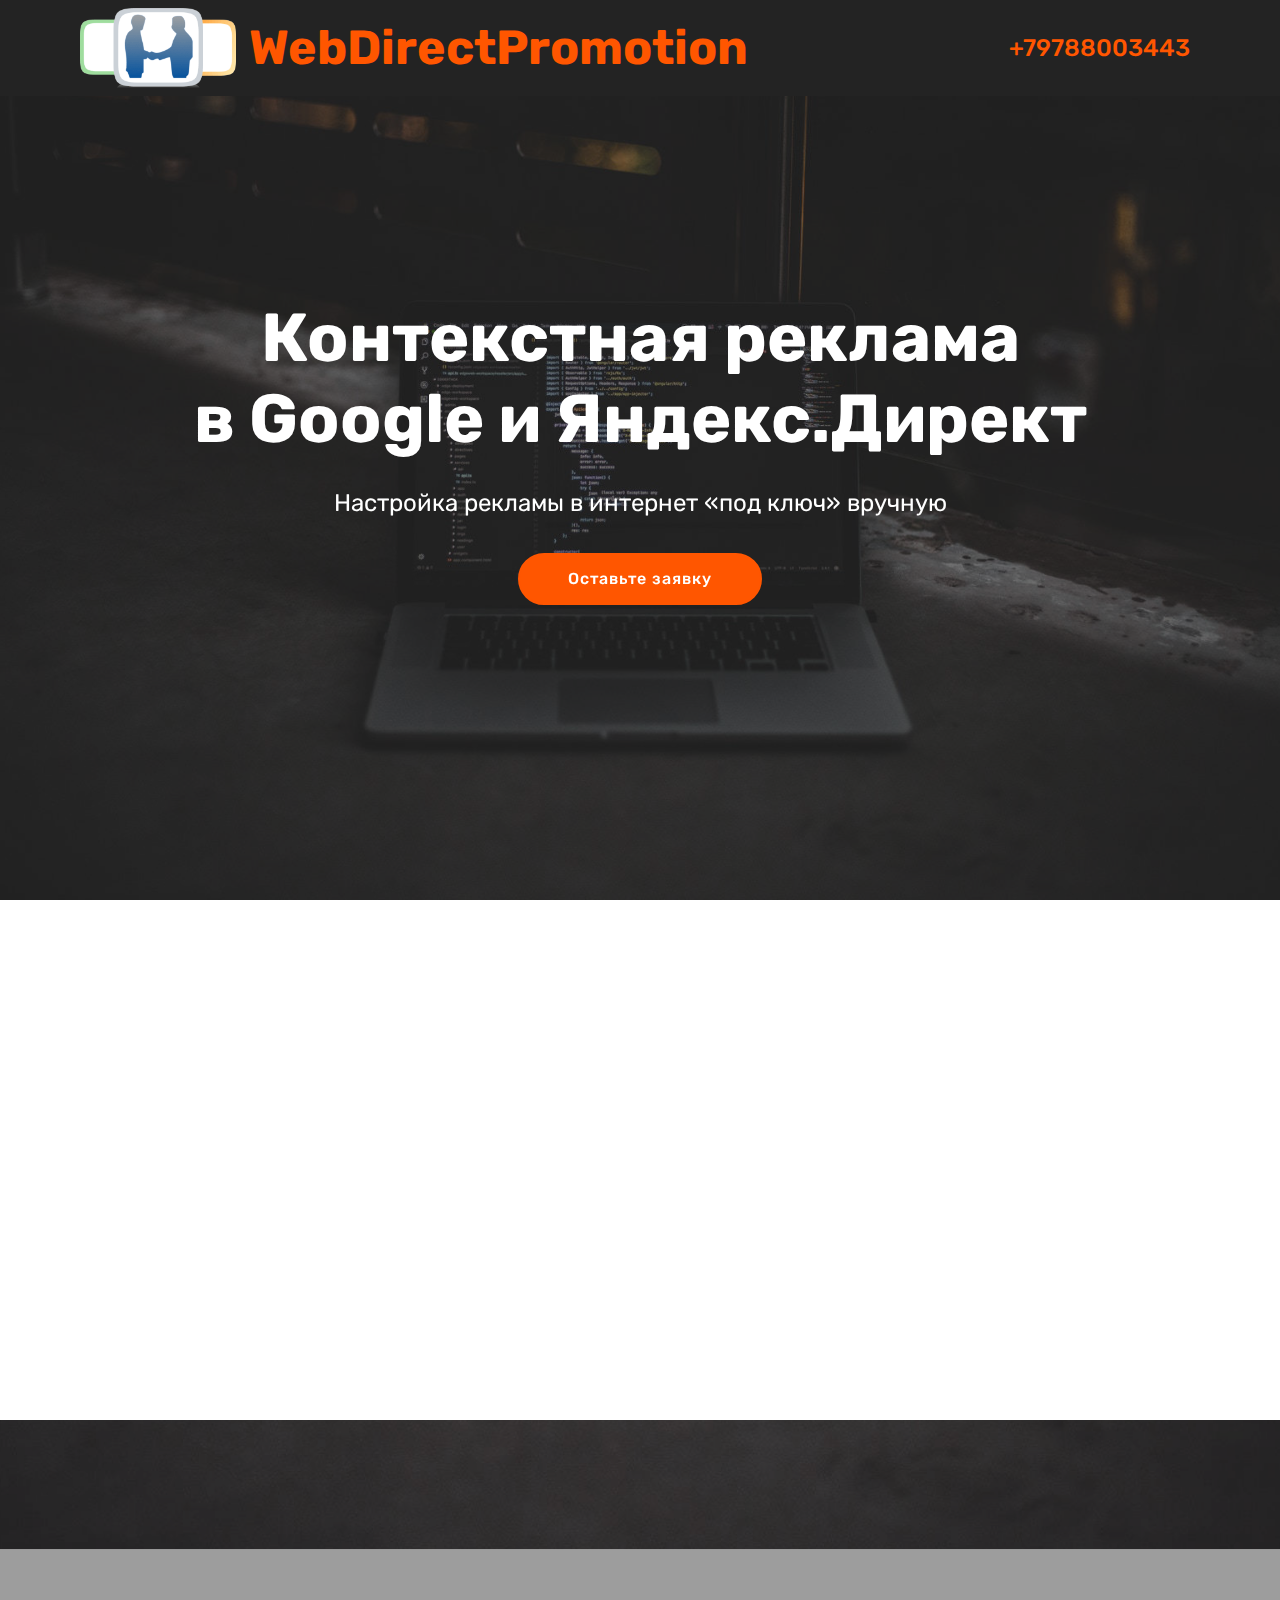
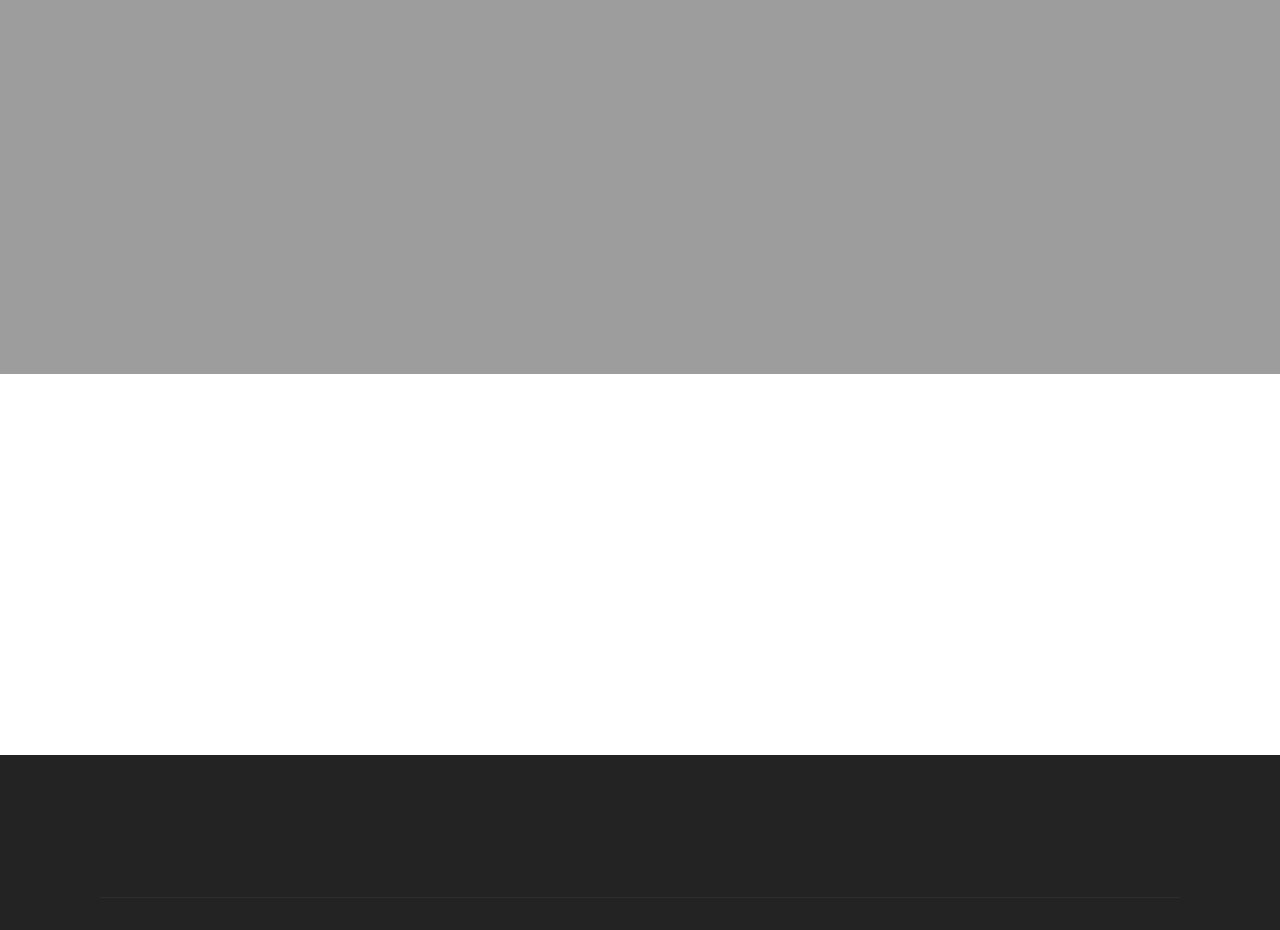
==== index.html @ 1201ab91 "create github pages" ====
<!DOCTYPE html>
<html >
<head>
  <!-- Site made with Mobirise Website Builder v4.6.6, https://mobirise.com -->
  <meta charset="UTF-8">
  <meta http-equiv="X-UA-Compatible" content="IE=edge">
  <meta name="generator" content="Mobirise v4.6.6, mobirise.com">
  <meta name="viewport" content="width=device-width, initial-scale=1, minimum-scale=1">
  <link rel="shortcut icon" href="assets/images/original-promotion-logo-01-18-03-18-256x131.png" type="image/x-icon">
  <meta name="description" content="">
  <title>WebDirectPromotion</title>
  <link rel="stylesheet" href="assets/web/assets/mobirise-icons/mobirise-icons.css">
  <link rel="stylesheet" href="assets/tether/tether.min.css">
  <link rel="stylesheet" href="assets/soundcloud-plugin/style.css">
  <link rel="stylesheet" href="assets/bootstrap/css/bootstrap.min.css">
  <link rel="stylesheet" href="assets/bootstrap/css/bootstrap-grid.min.css">
  <link rel="stylesheet" href="assets/bootstrap/css/bootstrap-reboot.min.css">
  <link rel="stylesheet" href="assets/socicon/css/styles.css">
  <link rel="stylesheet" href="assets/dropdown/css/style.css">
  <link rel="stylesheet" href="assets/animatecss/animate.min.css">
  <link rel="stylesheet" href="assets/theme/css/style.css">
  <link rel="stylesheet" href="assets/mobirise/css/mbr-additional.css" type="text/css">
  
  
  
</head>
<body>
  <section class="menu cid-qNevmSLD0B" once="menu" id="menu1-0">

    

    <nav class="navbar navbar-expand beta-menu navbar-dropdown align-items-center navbar-fixed-top navbar-toggleable-sm">
        <button class="navbar-toggler navbar-toggler-right" type="button" data-toggle="collapse" data-target="#navbarSupportedContent" aria-controls="navbarSupportedContent" aria-expanded="false" aria-label="Toggle navigation">
            <div class="hamburger">
                <span></span>
                <span></span>
                <span></span>
                <span></span>
            </div>
        </button>
        <div class="menu-logo">
            <div class="navbar-brand">
                <span class="navbar-logo">
                    <a href="index.html">
                         <img src="assets/images/original-promotion-logo-01-18-03-18-256x131.png" alt="WebDirectPromotion" title="" style="height: 5rem;">
                    </a>
                </span>
                <span class="navbar-caption-wrap"><a class="navbar-caption text-primary display-2" href="index.html">
                        WebDirectPromotion
                    </a></span>
            </div>
        </div>
        <div class="collapse navbar-collapse" id="navbarSupportedContent">
            <ul class="navbar-nav nav-dropdown nav-right" data-app-modern-menu="true"><li class="nav-item">
                    <a class="nav-link link text-primary display-5" href="tel:+7(978)8003443">+79788003443<br></a>
                </li></ul>
            
        </div>
    </nav>
</section>

<section class="engine"><a href="https://mobirise.ws/n">best website creator app</a></section><section class="header8 cid-qNexk8RtZr mbr-fullscreen mbr-parallax-background" id="header8-1">

    

    <div class="mbr-overlay" style="opacity: 0.6; background-color: rgb(35, 35, 35);">
    </div>

    <div class="container align-center">
        <div class="row justify-content-md-center">
            <div class="mbr-white col-md-10">
                <h1 class="mbr-section-title align-center py-2 mbr-bold mbr-fonts-style display-1">Контекстная реклама
<div>в Google и Яндекс.Директ</div></h1>
                <p class="mbr-text align-center py-2 mbr-fonts-style display-5">
                        Настройка рекламы в интернет «под ключ» вручную
                </p>
                
                
                <div class="mbr-section-btn text-center"><a class="btn btn-md btn-primary display-4" href="index.html#header13-3">Оставьте заявку</a></div>
            </div>
        </div>
    </div>
    
</section>

<section class="features16 cid-qNeVTqLBmi" id="features16-e">
    
    
    
    <div class="container align-center">
        
        
        <div class="row media-row">
            
        <div class="team-item col-lg-3 col-md-6">
                <div class="item-image">
                    <img src="assets/images/bezimeni-11-apy8wdh-174x174.png" alt="" title="">
                </div>
                <div class="item-caption py-3">
                    <div class="item-name px-2">
                        <p class="mbr-fonts-style display-5"><strong>ПЕРВЫЙ АКЦЕНТ</strong><br></p>
                    </div>
                    <div class="item-role px-2">
                        <p><strong>Опишите одно из самых 
<br>выдающихся преимуществ 
<br>вашего предложения</strong></p>
                    </div>
                    
                </div>
            </div><div class="team-item col-lg-3 col-md-6">
                <div class="item-image">
                    <img src="assets/images/bezimeni-10-vihvebh-174x180.png" alt="" title="">
                </div>
                <div class="item-caption py-3">
                    <div class="item-name px-2">
                        <p class="mbr-fonts-style display-5"><strong>
                           ВТОРОЙ АКЦЕНТ
                        </strong></p>
                    </div>
                    <div class="item-role px-2">
                        <p><strong>Сообщите о второй по важности 
<br>выдающейся черте вашего 
<br>продукта или сервиса</strong></p>
                    </div>
                    
                </div>
            </div><div class="team-item col-lg-3 col-md-6">
                <div class="item-image">
                    <img src="assets/images/bezimeni-9-or32ajy-175x174.png" alt="" title="">
                </div>
                <div class="item-caption py-3">
                    <div class="item-name px-2">
                        <p class="mbr-fonts-style display-5"><strong>
                           ТРЕТИЙ АКЦЕНТ
                        </strong></p>
                    </div>
                    <div class="item-role px-2">
                        <p><strong>Обратите внимание на еще 
<br>один положительный факт 
<br>касательно вашего предложения</strong></p>
                    </div>
                    
                </div>
            </div></div>    
    </div>
</section>

<section class="header13 cid-qNez61CFac mbr-parallax-background" id="header13-3">

    

    <div class="mbr-overlay" style="opacity: 0.4; background-color: rgb(35, 35, 35);">
    </div>

    <div class="container">
        

        

        <h3 class="mbr-section-subtitle mbr-fonts-style display-2"><strong>Оставьте заявку</strong> на бесплатную консультацию с нашим специалистом</h3>

        <div class="container mt-5 pt-5 pb-5">
            <div class="media-container-column" data-form-type="formoid">
                <div data-form-alert="" hidden="">Заявка отправлена!</div>

                <form class="form-inline" action="https://mobirise.com/" method="post" data-form-title="Mobirise Form">
                    <input type="hidden" value="xz9QxxnW1MlnNv7DSq5n+OUZTs4biWMrGi5oNS3nyjjg5KzrHeyNSv3QU6VsPP9DOe2nCuECrtOgCQ6/tnO94mC+TkwjKNzvDL223xt9+otJVvEMAHdnfq9UFPUxagFB" data-form-email="true">
                    <div class="form-group">
                        <input type="text" class="form-control input-sm input-inverse" name="name" required="" data-form-field="Name" placeholder="Ф.И.О.*" id="name-header13-3">
                    </div>
                    <div class="form-group">
                        <input type="email" class="form-control input-sm input-inverse" name="email" required="" data-form-field="Email" placeholder="E-mail*" id="email-header13-3">
                    </div>
                    <div class="form-group">
                        <input type="tel" class="form-control input-sm input-inverse" name="phone" data-form-field="Phone" placeholder="Моб.телефон *" id="phone-header13-3">
                    </div>
                    <div class="buttons-wrap"><button href="" class="btn btn-primary display-4" type="submit" role="button">Оставить заявку</button></div>
                </form>
            </div>
        </div>
    </div>

    

    
</section>

<section class="clients cid-qNezJB5LZ6" id="clients-4">
      

    
        <div class="container mb-5">
            <div class="media-container-row">
                <div class="col-12 align-center">
                    <h2 class="mbr-section-title pb-3 mbr-fonts-style display-2"><strong>
                        НАМ ДОВЕРЯЮТ</strong></h2>
                    
                </div>
            </div>
        </div>

    <div class="container">
        <div class="carousel slide" data-ride="carousel" role="listbox">
            <div class="carousel-inner" data-visible="3">
                
                
                
                
                
            <div class="carousel-item ">
                    <div class="media-container-row">
                        <div class="col-md-12">
                            <div class="wrap-img ">
                                <img src="assets/images/amd-logo-30769e95ea00f9fe-512x512.png" class="img-responsive clients-img" alt="" title="">
                            </div>
                        </div>
                    </div>
                </div><div class="carousel-item ">
                    <div class="media-container-row">
                        <div class="col-md-12">
                            <div class="wrap-img ">
                                <img src="assets/images/1401-240x240.png" class="img-responsive clients-img" alt="" title="">
                            </div>
                        </div>
                    </div>
                </div><div class="carousel-item ">
                    <div class="media-container-row">
                        <div class="col-md-12">
                            <div class="wrap-img ">
                                <img src="assets/images/nvidia-logo-3d935a522fd437e3-512x512.png" class="img-responsive clients-img" alt="" title="">
                            </div>
                        </div>
                    </div>
                </div><div class="carousel-item ">
                    <div class="media-container-row">
                        <div class="col-md-12">
                            <div class="wrap-img ">
                                <img src="assets/images/intel-512-512x512.png" class="img-responsive clients-img" alt="" title="">
                            </div>
                        </div>
                    </div>
                </div><div class="carousel-item ">
                    <div class="media-container-row">
                        <div class="col-md-12">
                            <div class="wrap-img ">
                                <img src="assets/images/58aefddbc869e092af51ee70-400x400.png" class="img-responsive clients-img" alt="" title="">
                            </div>
                        </div>
                    </div>
                </div></div>
            <div class="carousel-controls">
                <a data-app-prevent-settings="" class="carousel-control carousel-control-prev" role="button" data-slide="prev">
                    <span aria-hidden="true" class="mbri-left mbr-iconfont"></span>
                    <span class="sr-only">Previous</span>
                </a>
                <a data-app-prevent-settings="" class="carousel-control carousel-control-next" role="button" data-slide="next">
                    <span aria-hidden="true" class="mbri-right mbr-iconfont"></span>
                    <span class="sr-only">Next</span>
                </a>
            </div>
        </div>
    </div>
</section>

<section class="cid-qNeMmhwVRo" id="footer1-7">

    

    

    <div class="container">
        <div class="media-container-row content text-white">
            <div class="col-12 col-md-3">
                <div class="media-wrap">
                    <a href="index.html">
                        <img src="assets/images/original-promotion-logo-01-18-03-18-256x131.png" alt="WebDirectPromotion" title="">
                    </a>
                </div>
            </div>
            <div class="col-12 col-md-3 mbr-fonts-style display-7">
                <h5 class="pb-3">Адрес</h5>
                <p class="mbr-text">Симферополь, Кирова 29/1, ТЦ Пассаж, Офис 568</p>
            </div>
            <div class="col-12 col-md-3 mbr-fonts-style display-7">
                <h5 class="pb-3">
                    Контакты</h5>
                <p class="mbr-text">
                    Email: <a href="mailto:webdirectpromotion@mail.ru" class="text-warning">webdirectpromotion@info</a><br>Phone: <a href="tel:+7(978)8003443" class="text-warning">+79788003443</a><br></p>
            </div>
            <div class="col-12 col-md-3 mbr-fonts-style display-7">
                <h5 class="pb-3"><a href="https://vk.com/webdirectpromotion" target="_blank"><strong>ВКОНТАКТЕ</strong></a></h5>
                <p class="mbr-text"></p>
            </div>
        </div>
        <div class="footer-lower">
            <div class="media-container-row">
                <div class="col-sm-12">
                    <hr>
                </div>
            </div>
            <div class="media-container-row mbr-white">
                <div class="col-sm-6 copyright">
                    <p class="mbr-text mbr-fonts-style display-7"></p>
                </div>
                <div class="col-md-6">
                    
                </div>
            </div>
        </div>
    </div>
</section>


  <script src="assets/web/assets/jquery/jquery.min.js"></script>
  <script src="assets/popper/popper.min.js"></script>
  <script src="assets/tether/tether.min.js"></script>
  <script src="assets/bootstrap/js/bootstrap.min.js"></script>
  <script src="assets/dropdown/js/script.min.js"></script>
  <script src="assets/touchswipe/jquery.touch-swipe.min.js"></script>
  <script src="assets/smoothscroll/smooth-scroll.js"></script>
  <script src="assets/viewportchecker/jquery.viewportchecker.js"></script>
  <script src="assets/playervimeo/vimeo_player.js"></script>
  <script src="assets/parallax/jarallax.min.js"></script>
  <script src="assets/bootstrapcarouselswipe/bootstrap-carousel-swipe.js"></script>
  <script src="assets/mbr-clients-slider/mbr-clients-slider.js"></script>
  <script src="assets/theme/js/script.js"></script>
  <script src="assets/formoid/formoid.min.js"></script>
  
  
 <div id="scrollToTop" class="scrollToTop mbr-arrow-up"><a style="text-align: center;"><i></i></a></div>
    <input name="animation" type="hidden">
  </body>
</html>
---- assets/web/assets/mobirise-icons/mobirise-icons.css ----
@font-face {
  font-family: 'MobiriseIcons';
  src:  url('mobirise-icons.eot?spat4u');
  src:  url('mobirise-icons.eot?spat4u#iefix') format('embedded-opentype'),
    url('mobirise-icons.ttf?spat4u') format('truetype'),
    url('mobirise-icons.woff?spat4u') format('woff'),
    url('mobirise-icons.svg?spat4u#MobiriseIcons') format('svg');
  font-weight: normal;
  font-style: normal;
}

[class^="mbri-"], [class*=" mbri-"] {
  /* use !important to prevent issues with browser extensions that change fonts */
  font-family: MobiriseIcons !important;
  speak: none;
  font-style: normal;
  font-weight: normal;
  font-variant: normal;
  text-transform: none;
  line-height: 1;

  /* Better Font Rendering =========== */
  -webkit-font-smoothing: antialiased;
  -moz-osx-font-smoothing: grayscale;
}

.mbri-add-submenu:before {
  content: "\e900";
}
.mbri-alert:before {
  content: "\e901";
}
.mbri-align-center:before {
  content: "\e902";
}
.mbri-align-justify:before {
  content: "\e903";
}
.mbri-align-left:before {
  content: "\e904";
}
.mbri-align-right:before {
  content: "\e905";
}
.mbri-android:before {
  content: "\e906";
}
.mbri-apple:before {
  content: "\e907";
}
.mbri-arrow-down:before {
  content: "\e908";
}
.mbri-arrow-next:before {
  content: "\e909";
}
.mbri-arrow-prev:before {
  content: "\e90a";
}
.mbri-arrow-up:before {
  content: "\e90b";
}
.mbri-bold:before {
  content: "\e90c";
}
.mbri-bookmark:before {
  content: "\e90d";
}
.mbri-bootstrap:before {
  content: "\e90e";
}
.mbri-briefcase:before {
  content: "\e90f";
}
.mbri-browse:before {
  content: "\e910";
}
.mbri-bulleted-list:before {
  content: "\e911";
}
.mbri-calendar:before {
  content: "\e912";
}
.mbri-camera:before {
  content: "\e913";
}
.mbri-cart-add:before {
  content: "\e914";
}
.mbri-cart-full:before {
  content: "\e915";
}
.mbri-cash:before {
  content: "\e916";
}
.mbri-change-style:before {
  content: "\e917";
}
.mbri-chat:before {
  content: "\e918";
}
.mbri-clock:before {
  content: "\e919";
}
.mbri-close:before {
  content: "\e91a";
}
.mbri-cloud:before {
  content: "\e91b";
}
.mbri-code:before {
  content: "\e91c";
}
.mbri-contact-form:before {
  content: "\e91d";
}
.mbri-credit-card:before {
  content: "\e91e";
}
.mbri-cursor-click:before {
  content: "\e91f";
}
.mbri-cust-feedback:before {
  content: "\e920";
}
.mbri-database:before {
  content: "\e921";
}
.mbri-delivery:before {
  content: "\e922";
}
.mbri-desktop:before {
  content: "\e923";
}
.mbri-devices:before {
  content: "\e924";
}
.mbri-down:before {
  content: "\e925";
}
.mbri-download:before {
  content: "\e989";
}
.mbri-drag-n-drop:before {
  content: "\e927";
}
.mbri-drag-n-drop2:before {
  content: "\e928";
}
.mbri-edit:before {
  content: "\e929";
}
.mbri-edit2:before {
  content: "\e92a";
}
.mbri-error:before {
  content: "\e92b";
}
.mbri-extension:before {
  content: "\e92c";
}
.mbri-features:before {
  content: "\e92d";
}
.mbri-file:before {
  content: "\e92e";
}
.mbri-flag:before {
  content: "\e92f";
}
.mbri-folder:before {
  content: "\e930";
}
.mbri-gift:before {
  content: "\e931";
}
.mbri-github:before {
  content: "\e932";
}
.mbri-globe:before {
  content: "\e933";
}
.mbri-globe-2:before {
  content: "\e934";
}
.mbri-growing-chart:before {
  content: "\e935";
}
.mbri-hearth:before {
  content: "\e936";
}
.mbri-help:before {
  content: "\e937";
}
.mbri-home:before {
  content: "\e938";
}
.mbri-hot-cup:before {
  content: "\e939";
}
.mbri-idea:before {
  content: "\e93a";
}
.mbri-image-gallery:before {
  content: "\e93b";
}
.mbri-image-slider:before {
  content: "\e93c";
}
.mbri-info:before {
  content: "\e93d";
}
.mbri-italic:before {
  content: "\e93e";
}
.mbri-key:before {
  content: "\e93f";
}
.mbri-laptop:before {
  content: "\e940";
}
.mbri-layers:before {
  content: "\e941";
}
.mbri-left-right:before {
  content: "\e942";
}
.mbri-left:before {
  content: "\e943";
}
.mbri-letter:before {
  content: "\e944";
}
.mbri-like:before {
  content: "\e945";
}
.mbri-link:before {
  content: "\e946";
}
.mbri-lock:before {
  content: "\e947";
}
.mbri-login:before {
  content: "\e948";
}
.mbri-logout:before {
  content: "\e949";
}
.mbri-magic-stick:before {
  content: "\e94a";
}
.mbri-map-pin:before {
  content: "\e94b";
}
.mbri-menu:before {
  content: "\e94c";
}
.mbri-mobile:before {
  content: "\e94d";
}
.mbri-mobile2:before {
  content: "\e94e";
}
.mbri-mobirise:before {
  content: "\e94f";
}
.mbri-more-horizontal:before {
  content: "\e950";
}
.mbri-more-vertical:before {
  content: "\e951";
}
.mbri-music:before {
  content: "\e952";
}
.mbri-new-file:before {
  content: "\e953";
}
.mbri-numbered-list:before {
  content: "\e954";
}
.mbri-opened-folder:before {
  content: "\e955";
}
.mbri-pages:before {
  content: "\e956";
}
.mbri-paper-plane:before {
  content: "\e957";
}
.mbri-paperclip:before {
  content: "\e958";
}
.mbri-photo:before {
  content: "\e959";
}
.mbri-photos:before {
  content: "\e95a";
}
.mbri-pin:before {
  content: "\e95b";
}
.mbri-play:before {
  content: "\e95c";
}
.mbri-plus:before {
  content: "\e95d";
}
.mbri-preview:before {
  content: "\e95e";
}
.mbri-print:before {
  content: "\e95f";
}
.mbri-protect:before {
  content: "\e960";
}
.mbri-question:before {
  content: "\e961";
}
.mbri-quote-left:before {
  content: "\e962";
}
.mbri-quote-right:before {
  content: "\e963";
}
.mbri-refresh:before {
  content: "\e964";
}
.mbri-responsive:before {
  content: "\e965";
}
.mbri-right:before {
  content: "\e966";
}
.mbri-rocket:before {
  content: "\e967";
}
.mbri-sad-face:before {
  content: "\e968";
}
.mbri-sale:before {
  content: "\e969";
}
.mbri-save:before {
  content: "\e96a";
}
.mbri-search:before {
  content: "\e96b";
}
.mbri-setting:before {
  content: "\e96c";
}
.mbri-setting2:before {
  content: "\e96d";
}
.mbri-setting3:before {
  content: "\e96e";
}
.mbri-share:before {
  content: "\e96f";
}
.mbri-shopping-bag:before {
  content: "\e970";
}
.mbri-shopping-basket:before {
  content: "\e971";
}
.mbri-shopping-cart:before {
  content: "\e972";
}
.mbri-sites:before {
  content: "\e973";
}
.mbri-smile-face:before {
  content: "\e974";
}
.mbri-speed:before {
  content: "\e975";
}
.mbri-star:before {
  content: "\e976";
}
.mbri-success:before {
  content: "\e977";
}
.mbri-sun:before {
  content: "\e978";
}
.mbri-sun2:before {
  content: "\e979";
}
.mbri-tablet:before {
  content: "\e97a";
}
.mbri-tablet-vertical:before {
  content: "\e97b";
}
.mbri-target:before {
  content: "\e97c";
}
.mbri-timer:before {
  content: "\e97d";
}
.mbri-to-ftp:before {
  content: "\e97e";
}
.mbri-to-local-drive:before {
  content: "\e97f";
}
.mbri-touch-swipe:before {
  content: "\e980";
}
.mbri-touch:before {
  content: "\e981";
}
.mbri-trash:before {
  content: "\e982";
}
.mbri-underline:before {
  content: "\e983";
}
.mbri-unlink:before {
  content: "\e984";
}
.mbri-unlock:before {
  content: "\e985";
}
.mbri-up-down:before {
  content: "\e986";
}
.mbri-up:before {
  content: "\e987";
}
.mbri-update:before {
  content: "\e988";
}
.mbri-upload:before {
 content: "\e926"; 
}
.mbri-user:before {
  content: "\e98a";
}
.mbri-user2:before {
  content: "\e98b";
}
.mbri-users:before {
  content: "\e98c";
}
.mbri-video:before {
  content: "\e98d";
}
.mbri-video-play:before {
  content: "\e98e";
}
.mbri-watch:before {
  content: "\e98f";
}
.mbri-website-theme:before {
  content: "\e990";
}
.mbri-wifi:before {
  content: "\e991";
}
.mbri-windows:before {
  content: "\e992";
}
.mbri-zoom-out:before {
  content: "\e993";
}
.mbri-redo:before {
  content: "\e994";
}
.mbri-undo:before {
  content: "\e995";
}
---- assets/soundcloud-plugin/style.css ----
.addons-container {
  position: relative;
  margin-left: auto;
  margin-right: auto;
  padding-right: 15px;
  padding-left: 15px; }
  @media (min-width: 576px) {
    .addons-container {
      padding-right: 15px;
      padding-left: 15px; } }
  @media (min-width: 768px) {
    .addons-container {
      padding-right: 15px;
      padding-left: 15px; } }
  @media (min-width: 992px) {
    .addons-container {
      padding-right: 15px;
      padding-left: 15px; } }
  @media (min-width: 1200px) {
    .addons-container {
      padding-right: 15px;
      padding-left: 15px; } }
  @media (min-width: 576px) {
    .addons-container {
      width: 540px;
      max-width: 100%; } }
  @media (min-width: 768px) {
    .addons-container {
      width: 720px;
      max-width: 100%; } }
  @media (min-width: 992px) {
    .addons-container {
      width: 960px;
      max-width: 100%; } }
  @media (min-width: 1200px) {
    .addons-container {
      width: 1140px;
      max-width: 100%; } }

.addons-container-inner{
    position: relative;
    width: 100%;
    min-height: 1px;
    padding-right: 15px;
    padding-left: 15px;
}
@media (min-width: 567px) {
    .addons-container-inner{
        -ms-flex: 0 0 66.666667%;
        flex: 0 0 66.666667%;
        max-width: 66.666667%;
    }
}
.addons-row{
    display: flex;
    justify-content:center;
}
---- assets/socicon/css/styles.css ----
@charset "UTF-8";

@font-face {
  font-family: "socicon";
  src:url("../fonts/socicon.eot");
  src:url("../fonts/socicon.eot?#iefix") format("embedded-opentype"),
    url("../fonts/socicon.woff") format("woff"),
    url("../fonts/socicon.ttf") format("truetype"),
    url("../fonts/socicon.svg#socicon") format("svg");
  font-weight: normal;
  font-style: normal;

}

[data-icon]:before {
  font-family: "socicon" !important;
  content: attr(data-icon);
  font-style: normal !important;
  font-weight: normal !important;
  font-variant: normal !important;
  text-transform: none !important;
  speak: none;
  line-height: 1;
  -webkit-font-smoothing: antialiased;
  -moz-osx-font-smoothing: grayscale;
}

[class^="socicon-"]:before,
[class*=" socicon-"]:before {
  font-family: "socicon" !important;
  font-style: normal !important;
  font-weight: normal !important;
  font-variant: normal !important;
  text-transform: none !important;
  speak: none;
  line-height: 1;
  -webkit-font-smoothing: antialiased;
  -moz-osx-font-smoothing: grayscale;
}

.socicon-modelmayhem:before {
  content: "\e000";
}
.socicon-mixcloud:before {
  content: "\e001";
}
.socicon-drupal:before {
  content: "\e002";
}
.socicon-swarm:before {
  content: "\e003";
}
.socicon-istock:before {
  content: "\e004";
}
.socicon-yammer:before {
  content: "\e005";
}
.socicon-ello:before {
  content: "\e006";
}
.socicon-stackoverflow:before {
  content: "\e007";
}
.socicon-persona:before {
  content: "\e008";
}
.socicon-triplej:before {
  content: "\e009";
}
.socicon-houzz:before {
  content: "\e00a";
}
.socicon-rss:before {
  content: "\e00b";
}
.socicon-paypal:before {
  content: "\e00c";
}
.socicon-odnoklassniki:before {
  content: "\e00d";
}
.socicon-airbnb:before {
  content: "\e00e";
}
.socicon-periscope:before {
  content: "\e00f";
}
.socicon-outlook:before {
  content: "\e010";
}
.socicon-coderwall:before {
  content: "\e011";
}
.socicon-tripadvisor:before {
  content: "\e012";
}
.socicon-appnet:before {
  content: "\e013";
}
.socicon-goodreads:before {
  content: "\e014";
}
.socicon-tripit:before {
  content: "\e015";
}
.socicon-lanyrd:before {
  content: "\e016";
}
.socicon-slideshare:before {
  content: "\e017";
}
.socicon-buffer:before {
  content: "\e018";
}
.socicon-disqus:before {
  content: "\e019";
}
.socicon-vkontakte:before {
  content: "\e01a";
}
.socicon-whatsapp:before {
  content: "\e01b";
}
.socicon-patreon:before {
  content: "\e01c";
}
.socicon-storehouse:before {
  content: "\e01d";
}
.socicon-pocket:before {
  content: "\e01e";
}
.socicon-mail:before {
  content: "\e01f";
}
.socicon-blogger:before {
  content: "\e020";
}
.socicon-technorati:before {
  content: "\e021";
}
.socicon-reddit:before {
  content: "\e022";
}
.socicon-dribbble:before {
  content: "\e023";
}
.socicon-stumbleupon:before {
  content: "\e024";
}
.socicon-digg:before {
  content: "\e025";
}
.socicon-envato:before {
  content: "\e026";
}
.socicon-behance:before {
  content: "\e027";
}
.socicon-delicious:before {
  content: "\e028";
}
.socicon-deviantart:before {
  content: "\e029";
}
.socicon-forrst:before {
  content: "\e02a";
}
.socicon-play:before {
  content: "\e02b";
}
.socicon-zerply:before {
  content: "\e02c";
}
.socicon-wikipedia:before {
  content: "\e02d";
}
.socicon-apple:before {
  content: "\e02e";
}
.socicon-flattr:before {
  content: "\e02f";
}
.socicon-github:before {
  content: "\e030";
}
.socicon-renren:before {
  content: "\e031";
}
.socicon-friendfeed:before {
  content: "\e032";
}
.socicon-newsvine:before {
  content: "\e033";
}
.socicon-identica:before {
  content: "\e034";
}
.socicon-bebo:before {
  content: "\e035";
}
.socicon-zynga:before {
  content: "\e036";
}
.socicon-steam:before {
  content: "\e037";
}
.socicon-xbox:before {
  content: "\e038";
}
.socicon-windows:before {
  content: "\e039";
}
.socicon-qq:before {
  content: "\e03a";
}
.socicon-douban:before {
  content: "\e03b";
}
.socicon-meetup:before {
  content: "\e03c";
}
.socicon-playstation:before {
  content: "\e03d";
}
.socicon-android:before {
  content: "\e03e";
}
.socicon-snapchat:before {
  content: "\e03f";
}
.socicon-twitter:before {
  content: "\e040";
}
.socicon-facebook:before {
  content: "\e041";
}
.socicon-googleplus:before {
  content: "\e042";
}
.socicon-pinterest:before {
  content: "\e043";
}
.socicon-foursquare:before {
  content: "\e044";
}
.socicon-yahoo:before {
  content: "\e045";
}
.socicon-skype:before {
  content: "\e046";
}
.socicon-yelp:before {
  content: "\e047";
}
.socicon-feedburner:before {
  content: "\e048";
}
.socicon-linkedin:before {
  content: "\e049";
}
.socicon-viadeo:before {
  content: "\e04a";
}
.socicon-xing:before {
  content: "\e04b";
}
.socicon-myspace:before {
  content: "\e04c";
}
.socicon-soundcloud:before {
  content: "\e04d";
}
.socicon-spotify:before {
  content: "\e04e";
}
.socicon-grooveshark:before {
  content: "\e04f";
}
.socicon-lastfm:before {
  content: "\e050";
}
.socicon-youtube:before {
  content: "\e051";
}
.socicon-vimeo:before {
  content: "\e052";
}
.socicon-dailymotion:before {
  content: "\e053";
}
.socicon-vine:before {
  content: "\e054";
}
.socicon-flickr:before {
  content: "\e055";
}
.socicon-500px:before {
  content: "\e056";
}
.socicon-wordpress:before {
  content: "\e058";
}
.socicon-tumblr:before {
  content: "\e059";
}
.socicon-twitch:before {
  content: "\e05a";
}
.socicon-8tracks:before {
  content: "\e05b";
}
.socicon-amazon:before {
  content: "\e05c";
}
.socicon-icq:before {
  content: "\e05d";
}
.socicon-smugmug:before {
  content: "\e05e";
}
.socicon-ravelry:before {
  content: "\e05f";
}
.socicon-weibo:before {
  content: "\e060";
}
.socicon-baidu:before {
  content: "\e061";
}
.socicon-angellist:before {
  content: "\e062";
}
.socicon-ebay:before {
  content: "\e063";
}
.socicon-imdb:before {
  content: "\e064";
}
.socicon-stayfriends:before {
  content: "\e065";
}
.socicon-residentadvisor:before {
  content: "\e066";
}
.socicon-google:before {
  content: "\e067";
}
.socicon-yandex:before {
  content: "\e068";
}
.socicon-sharethis:before {
  content: "\e069";
}
.socicon-bandcamp:before {
  content: "\e06a";
}
.socicon-itunes:before {
  content: "\e06b";
}
.socicon-deezer:before {
  content: "\e06c";
}
.socicon-telegram:before {
  content: "\e06e";
}
.socicon-openid:before {
  content: "\e06f";
}
.socicon-amplement:before {
  content: "\e070";
}
.socicon-viber:before {
  content: "\e071";
}
.socicon-zomato:before {
  content: "\e072";
}
.socicon-draugiem:before {
  content: "\e074";
}
.socicon-endomodo:before {
  content: "\e075";
}
.socicon-filmweb:before {
  content: "\e076";
}
.socicon-stackexchange:before {
  content: "\e077";
}
.socicon-wykop:before {
  content: "\e078";
}
.socicon-teamspeak:before {
  content: "\e079";
}
.socicon-teamviewer:before {
  content: "\e07a";
}
.socicon-ventrilo:before {
  content: "\e07b";
}
.socicon-younow:before {
  content: "\e07c";
}
.socicon-raidcall:before {
  content: "\e07d";
}
.socicon-mumble:before {
  content: "\e07e";
}
.socicon-medium:before {
  content: "\e06d";
}
.socicon-bebee:before {
  content: "\e07f";
}
.socicon-hitbox:before {
  content: "\e080";
}
.socicon-reverbnation:before {
  content: "\e081";
}
.socicon-formulr:before {
  content: "\e082";
}
.socicon-instagram:before {
  content: "\e057";
}
.socicon-battlenet:before {
  content: "\e083";
}
.socicon-chrome:before {
  content: "\e084";
}
.socicon-discord:before {
  content: "\e086";
}
.socicon-issuu:before {
  content: "\e087";
}
.socicon-macos:before {
  content: "\e088";
}
.socicon-firefox:before {
  content: "\e089";
}
.socicon-opera:before {
  content: "\e08d";
}
.socicon-keybase:before {
  content: "\e090";
}
.socicon-alliance:before {
  content: "\e091";
}
.socicon-livejournal:before {
  content: "\e092";
}
.socicon-googlephotos:before {
  content: "\e093";
}
.socicon-horde:before {
  content: "\e094";
}
.socicon-etsy:before {
  content: "\e095";
}
.socicon-zapier:before {
  content: "\e096";
}
.socicon-google-scholar:before {
  content: "\e097";
}
.socicon-researchgate:before {
  content: "\e098";
}
.socicon-wechat:before {
  content: "\e099";
}
.socicon-strava:before {
  content: "\e09a";
}
.socicon-line:before {
  content: "\e09b";
}
.socicon-lyft:before {
  content: "\e09c";
}
.socicon-uber:before {
  content: "\e09d";
}
.socicon-songkick:before {
  content: "\e09e";
}
.socicon-viewbug:before {
  content: "\e09f";
}
.socicon-googlegroups:before {
  content: "\e0a0";
}
.socicon-quora:before {
  content: "\e073";
}
.socicon-diablo:before {
  content: "\e085";
}
.socicon-blizzard:before {
  content: "\e0a1";
}
.socicon-hearthstone:before {
  content: "\e08b";
}
.socicon-heroes:before {
  content: "\e08a";
}
.socicon-overwatch:before {
  content: "\e08c";
}
.socicon-warcraft:before {
  content: "\e08e";
}
.socicon-starcraft:before {
  content: "\e08f";
}
.socicon-beam:before {
  content: "\e0a2";
}
.socicon-curse:before {
  content: "\e0a3";
}
.socicon-player:before {
  content: "\e0a4";
}
.socicon-streamjar:before {
  content: "\e0a5";
}
.socicon-nintendo:before {
  content: "\e0a6";
}
.socicon-hellocoton:before {
  content: "\e0a7";
}
---- assets/dropdown/css/style.css ----
.navbar-dropdown {
  left: 0;
  padding: 0;
  position: absolute;
  right: 0;
  top: 0;
  transition: all 0.45s ease;
  z-index: 1030;
  background: #282828; }
  .navbar-dropdown .navbar-logo {
    margin-right: 0.8rem;
    transition: margin 0.3s ease-in-out;
    vertical-align: middle; }
    .navbar-dropdown .navbar-logo img {
      height: 3.125rem;
      transition: all 0.3s ease-in-out; }
    .navbar-dropdown .navbar-logo.mbr-iconfont {
      font-size: 3.125rem;
      line-height: 3.125rem; }
  .navbar-dropdown .navbar-caption {
    font-weight: 700;
    white-space: normal;
    vertical-align: -4px;
    line-height: 3.125rem !important; }
    .navbar-dropdown .navbar-caption, .navbar-dropdown .navbar-caption:hover {
      color: inherit;
      text-decoration: none; }
  .navbar-dropdown .mbr-iconfont + .navbar-caption {
    vertical-align: -1px; }
  .navbar-dropdown.navbar-fixed-top {
    position: fixed; }
  .navbar-dropdown .navbar-brand span {
    vertical-align: -4px; }
  .navbar-dropdown.bg-color.transparent {
    background: none; }
  .navbar-dropdown.navbar-short .navbar-brand {
    padding: 0.625rem 0; }
    .navbar-dropdown.navbar-short .navbar-brand span {
      vertical-align: -1px; }
  .navbar-dropdown.navbar-short .navbar-caption {
    line-height: 2.375rem !important;
    vertical-align: -2px; }
  .navbar-dropdown.navbar-short .navbar-logo {
    margin-right: 0.5rem; }
    .navbar-dropdown.navbar-short .navbar-logo img {
      height: 2.375rem; }
    .navbar-dropdown.navbar-short .navbar-logo.mbr-iconfont {
      font-size: 2.375rem;
      line-height: 2.375rem; }
  .navbar-dropdown.navbar-short .mbr-table-cell {
    height: 3.625rem; }
  .navbar-dropdown .navbar-close {
    left: 0.6875rem;
    position: fixed;
    top: 0.75rem;
    z-index: 1000; }
  .navbar-dropdown .hamburger-icon {
    content: "";
    display: inline-block;
    vertical-align: middle;
    width: 16px;
    -webkit-box-shadow: 0 -6px 0 1px #282828,0 0 0 1px #282828,0 6px 0 1px #282828;
    -moz-box-shadow: 0 -6px 0 1px #282828,0 0 0 1px #282828,0 6px 0 1px #282828;
    box-shadow: 0 -6px 0 1px #282828,0 0 0 1px #282828,0 6px 0 1px #282828; }

.dropdown-menu .dropdown-toggle[data-toggle="dropdown-submenu"]::after {
  border-bottom: 0.35em solid transparent;
  border-left: 0.35em solid;
  border-right: 0;
  border-top: 0.35em solid transparent;
  margin-left: 0.3rem; }

.dropdown-menu .dropdown-item:focus {
  outline: 0; }

.nav-dropdown {
  font-size: 0.75rem;
  font-weight: 500;
  height: auto !important; }
  .nav-dropdown .nav-btn {
    padding-left: 1rem; }
  .nav-dropdown .link {
    margin: .667em 1.667em;
    font-weight: 500;
    padding: 0;
    transition: color .2s ease-in-out; }
    .nav-dropdown .link.dropdown-toggle {
      margin-right: 2.583em; }
      .nav-dropdown .link.dropdown-toggle::after {
        margin-left: .25rem;
        border-top: 0.35em solid;
        border-right: 0.35em solid transparent;
        border-left: 0.35em solid transparent;
        border-bottom: 0; }
      .nav-dropdown .link.dropdown-toggle[aria-expanded="true"] {
        margin: 0;
        padding: 0.667em 3.263em  0.667em 1.667em; }
  .nav-dropdown .link::after,
  .nav-dropdown .dropdown-item::after {
    color: inherit; }
  .nav-dropdown .btn {
    font-size: 0.75rem;
    font-weight: 700;
    letter-spacing: 0;
    margin-bottom: 0;
    padding-left: 1.25rem;
    padding-right: 1.25rem; }
  .nav-dropdown .dropdown-menu {
    border-radius: 0;
    border: 0;
    left: 0;
    margin: 0;
    padding-bottom: 1.25rem;
    padding-top: 1.25rem;
    position: relative; }
  .nav-dropdown .dropdown-submenu {
    margin-left: 0.125rem;
    top: 0; }
  .nav-dropdown .dropdown-item {
    font-weight: 500;
    line-height: 2;
    padding: 0.3846em 4.615em 0.3846em 1.5385em;
    position: relative;
    transition: color .2s ease-in-out, background-color .2s ease-in-out; }
    .nav-dropdown .dropdown-item::after {
      margin-top: -0.3077em;
      position: absolute;
      right: 1.1538em;
      top: 50%; }
    .nav-dropdown .dropdown-item:focus, .nav-dropdown .dropdown-item:hover {
      background: none; }

@media (max-width: 767px) {
  .nav-dropdown.navbar-toggleable-sm {
    bottom: 0;
    display: none;
    left: 0;
    overflow-x: hidden;
    position: fixed;
    top: 0;
    transform: translateX(-100%);
    -ms-transform: translateX(-100%);
    -webkit-transform: translateX(-100%);
    width: 18.75rem;
    z-index: 999; } }
.nav-dropdown.navbar-toggleable-xl {
  bottom: 0;
  display: none;
  left: 0;
  overflow-x: hidden;
  position: fixed;
  top: 0;
  transform: translateX(-100%);
  -ms-transform: translateX(-100%);
  -webkit-transform: translateX(-100%);
  width: 18.75rem;
  z-index: 999; }

.nav-dropdown-sm {
  display: block !important;
  overflow-x: hidden;
  overflow: auto;
  padding-top: 3.875rem; }
  .nav-dropdown-sm::after {
    content: "";
    display: block;
    height: 3rem;
    width: 100%; }
  .nav-dropdown-sm.collapse.in ~ .navbar-close {
    display: block !important; }
  .nav-dropdown-sm.collapsing, .nav-dropdown-sm.collapse.in {
    transform: translateX(0);
    -ms-transform: translateX(0);
    -webkit-transform: translateX(0);
    transition: all 0.25s ease-out;
    -webkit-transition: all 0.25s ease-out;
    background: #282828; }
  .nav-dropdown-sm.collapsing[aria-expanded="false"] {
    transform: translateX(-100%);
    -ms-transform: translateX(-100%);
    -webkit-transform: translateX(-100%); }
  .nav-dropdown-sm .nav-item {
    display: block;
    margin-left: 0 !important;
    padding-left: 0; }
  .nav-dropdown-sm .link,
  .nav-dropdown-sm .dropdown-item {
    border-top: 1px dotted rgba(255, 255, 255, 0.1);
    font-size: 0.8125rem;
    line-height: 1.6;
    margin: 0 !important;
    padding: 0.875rem 2.4rem 0.875rem 1.5625rem !important;
    position: relative;
    white-space: normal; }
    .nav-dropdown-sm .link:focus, .nav-dropdown-sm .link:hover,
    .nav-dropdown-sm .dropdown-item:focus,
    .nav-dropdown-sm .dropdown-item:hover {
      background: rgba(0, 0, 0, 0.2) !important;
      color: #c0a375; }
  .nav-dropdown-sm .nav-btn {
    position: relative;
    padding: 1.5625rem 1.5625rem 0 1.5625rem; }
    .nav-dropdown-sm .nav-btn::before {
      border-top: 1px dotted rgba(255, 255, 255, 0.1);
      content: "";
      left: 0;
      position: absolute;
      top: 0;
      width: 100%; }
    .nav-dropdown-sm .nav-btn + .nav-btn {
      padding-top: 0.625rem; }
      .nav-dropdown-sm .nav-btn + .nav-btn::before {
        display: none; }
  .nav-dropdown-sm .btn {
    padding: 0.625rem 0; }
  .nav-dropdown-sm .dropdown-toggle[data-toggle="dropdown-submenu"]::after {
    margin-left: .25rem;
    border-top: 0.35em solid;
    border-right: 0.35em solid transparent;
    border-left: 0.35em solid transparent;
    border-bottom: 0; }
  .nav-dropdown-sm .dropdown-toggle[data-toggle="dropdown-submenu"][aria-expanded="true"]::after {
    border-top: 0;
    border-right: 0.35em solid transparent;
    border-left: 0.35em solid transparent;
    border-bottom: 0.35em solid; }
  .nav-dropdown-sm .dropdown-menu {
    margin: 0;
    padding: 0;
    position: relative;
    top: 0;
    left: 0;
    width: 100%;
    border: 0;
    float: none;
    border-radius: 0;
    background: none; }
  .nav-dropdown-sm .dropdown-submenu {
    left: 100%;
    margin-left: 0.125rem;
    margin-top: -1.25rem;
    top: 0; }

.navbar-toggleable-sm .nav-dropdown .dropdown-menu {
  position: absolute; }

.navbar-toggleable-sm .nav-dropdown .dropdown-submenu {
  left: 100%;
  margin-left: 0.125rem;
  margin-top: -1.25rem;
  top: 0; }

.navbar-toggleable-sm.opened .nav-dropdown .dropdown-menu {
  position: relative; }

.navbar-toggleable-sm.opened .nav-dropdown .dropdown-submenu {
  left: 0;
  margin-left: 00rem;
  margin-top: 0rem;
  top: 0; }

.is-builder .nav-dropdown.collapsing {
  transition: none !important; }

/*# sourceMappingURL=style.css.map */
---- assets/theme/css/style.css ----
/*!
 * Mobirise v4 theme (https://mobirise.com/)
 * Copyright 2017 Mobirise
 */
section {
  background-color: #eeeeee; }

section,
.container,
.container-fluid {
  position: relative;
  word-wrap: break-word; }

a.mbr-iconfont:hover {
  text-decoration: none; }

.article .lead p, .article .lead ul, .article .lead ol, .article .lead pre, .article .lead blockquote {
  margin-bottom: 0; }

a {
  font-style: normal;
  font-weight: 400;
  cursor: pointer; }
  a, a:hover {
    text-decoration: none; }

figure {
  margin-bottom: 0; }

body {
  color: #232323; }

h1, h2, h3, h4, h5, h6,
.h1, .h2, .h3, .h4, .h5, .h6,
.display-1, .display-2, .display-3, .display-4 {
  line-height: 1;
  word-break: break-word;
  word-wrap: break-word; }

b, strong {
  font-weight: bold; }

blockquote {
  padding: 10px 0 10px 20px;
  position: relative;
  border-left: 2px solid;
  border-color: #ff3366; }

input:-webkit-autofill, input:-webkit-autofill:hover, input:-webkit-autofill:focus, input:-webkit-autofill:active {
  transition-delay: 9999s;
  transition-property: background-color, color; }

textarea[type="hidden"] {
  display: none; }

body {
  position: relative; }

section {
  background-position: 50% 50%;
  background-repeat: no-repeat;
  background-size: cover; }
  section .mbr-background-video,
  section .mbr-background-video-preview {
    position: absolute;
    bottom: 0;
    left: 0;
    right: 0;
    top: 0; }

.hidden {
  visibility: hidden; }

.mbr-z-index20 {
  z-index: 20; }

/*! Base colors */
.mbr-white {
  color: #ffffff; }

.mbr-black {
  color: #000000; }

.mbr-bg-white {
  background-color: #ffffff; }

.mbr-bg-black {
  background-color: #000000; }

/*! Text-aligns */
.align-left {
  text-align: left; }

.align-center {
  text-align: center; }

.align-right {
  text-align: right; }

@media (max-width: 767px) {
  .align-left, .align-center, .align-right, .mbr-section-btn, .mbr-section-title {
    text-align: center; } }
/*! Font-weight  */
.mbr-light {
  font-weight: 300; }

.mbr-regular {
  font-weight: 400; }

.mbr-semibold {
  font-weight: 500; }

.mbr-bold {
  font-weight: 700; }

/*! Media  */
.media-size-item {
  -webkit-flex: 1 1 auto;
  -moz-flex: 1 1 auto;
  -ms-flex: 1 1 auto;
  -o-flex: 1 1 auto;
  flex: 1 1 auto; }

.media-content {
  -webkit-flex-basis: 100%;
  flex-basis: 100%; }

.media-container-row {
  display: -ms-flexbox;
  display: -webkit-flex;
  display: flex;
  -webkit-flex-direction: row;
  -ms-flex-direction: row;
  flex-direction: row;
  -webkit-flex-wrap: wrap;
  -ms-flex-wrap: wrap;
  flex-wrap: wrap;
  -webkit-justify-content: center;
  -ms-flex-pack: center;
  justify-content: center;
  -webkit-align-content: center;
  -ms-flex-line-pack: center;
  align-content: center;
  -webkit-align-items: start;
  -ms-flex-align: start;
  align-items: start; }
  .media-container-row .media-size-item {
    width: 400px; }

.media-container-column {
  display: -ms-flexbox;
  display: -webkit-flex;
  display: flex;
  -webkit-flex-direction: column;
  -ms-flex-direction: column;
  flex-direction: column;
  -webkit-flex-wrap: wrap;
  -ms-flex-wrap: wrap;
  flex-wrap: wrap;
  -webkit-justify-content: center;
  -ms-flex-pack: center;
  justify-content: center;
  -webkit-align-content: center;
  -ms-flex-line-pack: center;
  align-content: center;
  -webkit-align-items: stretch;
  -ms-flex-align: stretch;
  align-items: stretch; }
  .media-container-column > * {
    width: 100%; }

@media (min-width: 992px) {
  .media-container-row {
    -webkit-flex-wrap: nowrap;
    -ms-flex-wrap: nowrap;
    flex-wrap: nowrap; } }
figure {
  overflow: hidden; }

figure[mbr-media-size] {
  transition: width 0.1s; }

.mbr-figure img, .mbr-figure iframe {
  display: block;
  width: 100%; }

.card {
  background-color: transparent;
  border: none; }

.card-img {
  text-align: center;
  flex-shrink: 0; }

.media {
  max-width: 100%;
  margin: 0 auto; }

.mbr-figure {
  -ms-flex-item-align: center;
  -ms-grid-row-align: center;
  -webkit-align-self: center;
  align-self: center; }

.media-container > div {
  max-width: 100%; }

.mbr-figure img, .card-img img {
  width: 100%; }

@media (max-width: 991px) {
  .media-size-item {
    width: auto !important; }

  .media {
    width: auto; }

  .mbr-figure {
    width: 100% !important; } }
/*! Buttons */
.mbr-section-btn {
  margin-left: -.25rem;
  margin-right: -.25rem;
  font-size: 0; }

nav .mbr-section-btn {
  margin-left: 0rem;
  margin-right: 0rem; }

/*! Btn icon margin */
.btn .mbr-iconfont, .btn.btn-sm .mbr-iconfont {
  cursor: pointer;
  margin-right: 0.5rem; }

.btn.btn-md .mbr-iconfont, .btn.btn-md .mbr-iconfont {
  margin-right: 0.8rem; }

.mbr-regular {
  font-weight: 400; }

.mbr-semibold {
  font-weight: 500; }

.mbr-bold {
  font-weight: 700; }

[type="submit"] {
  -webkit-appearance: none; }

/*! Full-screen */
.mbr-fullscreen .mbr-overlay {
  min-height: 100vh; }

.mbr-fullscreen {
  display: flex;
  display: -webkit-flex;
  display: -moz-flex;
  display: -ms-flex;
  display: -o-flex;
  align-items: center;
  -webkit-align-items: center;
  min-height: 100vh;
  padding-top: 3rem;
  padding-bottom: 3rem; }

/*! Map */
.map {
  height: 25rem;
  position: relative; }
  .map iframe {
    width: 100%;
    height: 100%; }

/* Form */
.form-asterisk {
  font-family: initial;
  position: absolute;
  top: -2px;
  font-weight: normal; }

/*! Scroll to top arrow */
.mbr-arrow-up {
  bottom: 25px;
  right: 90px;
  position: fixed;
  text-align: right;
  z-index: 5000;
  color: #ffffff;
  font-size: 32px;
  transform: rotate(180deg);
  -webkit-transform: rotate(180deg); }

.mbr-arrow-up a {
  background: rgba(0, 0, 0, 0.2);
  border-radius: 3px;
  color: #fff;
  display: inline-block;
  height: 60px;
  width: 60px;
  outline-style: none !important;
  position: relative;
  text-decoration: none;
  transition: all .3s ease-in-out;
  cursor: pointer;
  text-align: center; }
  .mbr-arrow-up a:hover {
    background-color: rgba(0, 0, 0, 0.4); }
  .mbr-arrow-up a i {
    line-height: 60px; }

.mbr-arrow-up-icon {
  display: block;
  color: #fff; }

.mbr-arrow-up-icon::before {
  content: "\203a";
  display: inline-block;
  font-family: serif;
  font-size: 32px;
  line-height: 1;
  font-style: normal;
  position: relative;
  top: 6px;
  left: -4px;
  -webkit-transform: rotate(-90deg);
  transform: rotate(-90deg); }

/*! Arrow Down */
.mbr-arrow {
  position: absolute;
  bottom: 45px;
  left: 50%;
  width: 60px;
  height: 60px;
  cursor: pointer;
  background-color: rgba(80, 80, 80, 0.5);
  border-radius: 50%;
  -webkit-transform: translateX(-50%);
  transform: translateX(-50%); }
  .mbr-arrow > a {
    display: inline-block;
    text-decoration: none;
    outline-style: none;
    -webkit-animation: arrowdown 1.7s ease-in-out infinite;
    animation: arrowdown 1.7s ease-in-out infinite; }
    .mbr-arrow > a > i {
      position: absolute;
      top: -2px;
      left: 15px;
      font-size: 2rem; }

@keyframes arrowdown {
  0% {
    transform: translateY(0px);
    -webkit-transform: translateY(0px); }
  50% {
    transform: translateY(-5px);
    -webkit-transform: translateY(-5px); }
  100% {
    transform: translateY(0px);
    -webkit-transform: translateY(0px); } }
@-webkit-keyframes arrowdown {
  0% {
    transform: translateY(0px);
    -webkit-transform: translateY(0px); }
  50% {
    transform: translateY(-5px);
    -webkit-transform: translateY(-5px); }
  100% {
    transform: translateY(0px);
    -webkit-transform: translateY(0px); } }
@media (max-width: 500px) {
  .mbr-arrow-up {
    left: 50%;
    right: auto;
    transform: translateX(-50%) rotate(180deg);
    -webkit-transform: translateX(-50%) rotate(180deg); } }
/*Gradients animation*/
@keyframes gradient-animation {
  from {
    background-position: 0% 100%;
    animation-timing-function: ease-in-out; }
  to {
    background-position: 100% 0%;
    animation-timing-function: ease-in-out; } }
@-webkit-keyframes gradient-animation {
  from {
    background-position: 0% 100%;
    animation-timing-function: ease-in-out; }
  to {
    background-position: 100% 0%;
    animation-timing-function: ease-in-out; } }
.bg-gradient {
  background-size: 200% 200%;
  animation: gradient-animation 5s infinite alternate;
  -webkit-animation: gradient-animation 5s infinite alternate; }

.menu .navbar-brand {
  display: -webkit-flex; }
  .menu .navbar-brand span {
    display: flex;
    display: -webkit-flex; }
  .menu .navbar-brand .navbar-caption-wrap {
    display: -webkit-flex; }
  .menu .navbar-brand .navbar-logo img {
    display: -webkit-flex; }
@media (min-width: 768px) and (max-width: 991px) {
  .menu .navbar-toggleable-sm .navbar-nav {
    display: -webkit-box;
    display: -webkit-flex;
    display: -ms-flexbox; } }
@media (min-width: 992px) {
  .menu .navbar-nav.nav-dropdown {
    display: -webkit-flex; }
  .menu .navbar-toggleable-sm .navbar-collapse {
    display: -webkit-flex !important; } }

/*# sourceMappingURL=style.css.map */
.engine {
	position: absolute;
	text-indent: -2400px;
	text-align: center;
	padding: 0;
	top: 0;
	left: -2400px;
}
---- assets/mobirise/css/mbr-additional.css ----
@import url(https://fonts.googleapis.com/css?family=Rubik:300,300i,400,400i,500,500i,700,700i,900,900i);





body {
  font-style: normal;
  line-height: 1.5;
}
.mbr-section-title {
  font-style: normal;
  line-height: 1.2;
}
.mbr-section-subtitle {
  line-height: 1.3;
}
.mbr-text {
  font-style: normal;
  line-height: 1.6;
}
.display-1 {
  font-family: 'Rubik', sans-serif;
  font-size: 4.25rem;
}
.display-1 > .mbr-iconfont {
  font-size: 6.8rem;
}
.display-2 {
  font-family: 'Rubik', sans-serif;
  font-size: 3rem;
}
.display-2 > .mbr-iconfont {
  font-size: 4.8rem;
}
.display-4 {
  font-family: 'Rubik', sans-serif;
  font-size: 1rem;
}
.display-4 > .mbr-iconfont {
  font-size: 1.6rem;
}
.display-5 {
  font-family: 'Rubik', sans-serif;
  font-size: 1.5rem;
}
.display-5 > .mbr-iconfont {
  font-size: 2.4rem;
}
.display-7 {
  font-family: 'Rubik', sans-serif;
  font-size: 1rem;
}
.display-7 > .mbr-iconfont {
  font-size: 1.6rem;
}
/* ---- Fluid typography for mobile devices ---- */
/* 1.4 - font scale ratio ( bootstrap == 1.42857 ) */
/* 100vw - current viewport width */
/* (48 - 20)  48 == 48rem == 768px, 20 == 20rem == 320px(minimal supported viewport) */
/* 0.65 - min scale variable, may vary */
@media (max-width: 768px) {
  .display-1 {
    font-size: 3.4rem;
    font-size: calc( 2.1374999999999997rem + (4.25 - 2.1374999999999997) * ((100vw - 20rem) / (48 - 20)));
    line-height: calc( 1.4 * (2.1374999999999997rem + (4.25 - 2.1374999999999997) * ((100vw - 20rem) / (48 - 20))));
  }
  .display-2 {
    font-size: 2.4rem;
    font-size: calc( 1.7rem + (3 - 1.7) * ((100vw - 20rem) / (48 - 20)));
    line-height: calc( 1.4 * (1.7rem + (3 - 1.7) * ((100vw - 20rem) / (48 - 20))));
  }
  .display-4 {
    font-size: 0.8rem;
    font-size: calc( 1rem + (1 - 1) * ((100vw - 20rem) / (48 - 20)));
    line-height: calc( 1.4 * (1rem + (1 - 1) * ((100vw - 20rem) / (48 - 20))));
  }
  .display-5 {
    font-size: 1.2rem;
    font-size: calc( 1.175rem + (1.5 - 1.175) * ((100vw - 20rem) / (48 - 20)));
    line-height: calc( 1.4 * (1.175rem + (1.5 - 1.175) * ((100vw - 20rem) / (48 - 20))));
  }
}
/* Buttons */
.btn {
  font-weight: 500;
  border-width: 2px;
  font-style: normal;
  letter-spacing: 1px;
  margin: .4rem .8rem;
  white-space: normal;
  -webkit-transition: all 0.3s ease-in-out;
  -moz-transition: all 0.3s ease-in-out;
  transition: all 0.3s ease-in-out;
  padding: 1rem 3rem;
  border-radius: 3px;
  display: inline-flex;
  align-items: center;
  justify-content: center;
  word-break: break-word;
}
.btn-sm {
  font-weight: 500;
  letter-spacing: 1px;
  -webkit-transition: all 0.3s ease-in-out;
  -moz-transition: all 0.3s ease-in-out;
  transition: all 0.3s ease-in-out;
  padding: 0.6rem 1.5rem;
  border-radius: 3px;
}
.btn-md {
  font-weight: 500;
  letter-spacing: 1px;
  margin: .4rem .8rem !important;
  -webkit-transition: all 0.3s ease-in-out;
  -moz-transition: all 0.3s ease-in-out;
  transition: all 0.3s ease-in-out;
  padding: 1rem 3rem;
  border-radius: 3px;
}
.btn-lg {
  font-weight: 500;
  letter-spacing: 1px;
  margin: .4rem .8rem !important;
  -webkit-transition: all 0.3s ease-in-out;
  -moz-transition: all 0.3s ease-in-out;
  transition: all 0.3s ease-in-out;
  padding: 1.2rem 3.2rem;
  border-radius: 3px;
}
.bg-primary {
  background-color: #ff5600 !important;
}
.bg-success {
  background-color: #f7ed4a !important;
}
.bg-info {
  background-color: #82786e !important;
}
.bg-warning {
  background-color: #879a9f !important;
}
.bg-danger {
  background-color: #b1a374 !important;
}
.btn-primary,
.btn-primary:active {
  background-color: #ff5600 !important;
  border-color: #ff5600 !important;
  color: #ffffff !important;
}
.btn-primary:hover,
.btn-primary:focus,
.btn-primary.focus,
.btn-primary.active {
  color: #ffffff !important;
  background-color: #b33c00 !important;
  border-color: #b33c00 !important;
}
.btn-primary.disabled,
.btn-primary:disabled {
  color: #ffffff !important;
  background-color: #b33c00 !important;
  border-color: #b33c00 !important;
}
.btn-secondary,
.btn-secondary:active {
  background-color: #ff3366 !important;
  border-color: #ff3366 !important;
  color: #ffffff !important;
}
.btn-secondary:hover,
.btn-secondary:focus,
.btn-secondary.focus,
.btn-secondary.active {
  color: #ffffff !important;
  background-color: #e50039 !important;
  border-color: #e50039 !important;
}
.btn-secondary.disabled,
.btn-secondary:disabled {
  color: #ffffff !important;
  background-color: #e50039 !important;
  border-color: #e50039 !important;
}
.btn-info,
.btn-info:active {
  background-color: #82786e !important;
  border-color: #82786e !important;
  color: #ffffff !important;
}
.btn-info:hover,
.btn-info:focus,
.btn-info.focus,
.btn-info.active {
  color: #ffffff !important;
  background-color: #59524b !important;
  border-color: #59524b !important;
}
.btn-info.disabled,
.btn-info:disabled {
  color: #ffffff !important;
  background-color: #59524b !important;
  border-color: #59524b !important;
}
.btn-success,
.btn-success:active {
  background-color: #f7ed4a !important;
  border-color: #f7ed4a !important;
  color: #3f3c03 !important;
}
.btn-success:hover,
.btn-success:focus,
.btn-success.focus,
.btn-success.active {
  color: #3f3c03 !important;
  background-color: #eadd0a !important;
  border-color: #eadd0a !important;
}
.btn-success.disabled,
.btn-success:disabled {
  color: #3f3c03 !important;
  background-color: #eadd0a !important;
  border-color: #eadd0a !important;
}
.btn-warning,
.btn-warning:active {
  background-color: #879a9f !important;
  border-color: #879a9f !important;
  color: #ffffff !important;
}
.btn-warning:hover,
.btn-warning:focus,
.btn-warning.focus,
.btn-warning.active {
  color: #ffffff !important;
  background-color: #617479 !important;
  border-color: #617479 !important;
}
.btn-warning.disabled,
.btn-warning:disabled {
  color: #ffffff !important;
  background-color: #617479 !important;
  border-color: #617479 !important;
}
.btn-danger,
.btn-danger:active {
  background-color: #b1a374 !important;
  border-color: #b1a374 !important;
  color: #ffffff !important;
}
.btn-danger:hover,
.btn-danger:focus,
.btn-danger.focus,
.btn-danger.active {
  color: #ffffff !important;
  background-color: #8b7d4e !important;
  border-color: #8b7d4e !important;
}
.btn-danger.disabled,
.btn-danger:disabled {
  color: #ffffff !important;
  background-color: #8b7d4e !important;
  border-color: #8b7d4e !important;
}
.btn-white {
  color: #333333 !important;
}
.btn-white,
.btn-white:active {
  background-color: #ffffff !important;
  border-color: #ffffff !important;
  color: #808080 !important;
}
.btn-white:hover,
.btn-white:focus,
.btn-white.focus,
.btn-white.active {
  color: #808080 !important;
  background-color: #d9d9d9 !important;
  border-color: #d9d9d9 !important;
}
.btn-white.disabled,
.btn-white:disabled {
  color: #808080 !important;
  background-color: #d9d9d9 !important;
  border-color: #d9d9d9 !important;
}
.btn-black,
.btn-black:active {
  background-color: #333333 !important;
  border-color: #333333 !important;
  color: #ffffff !important;
}
.btn-black:hover,
.btn-black:focus,
.btn-black.focus,
.btn-black.active {
  color: #ffffff !important;
  background-color: #0d0d0d !important;
  border-color: #0d0d0d !important;
}
.btn-black.disabled,
.btn-black:disabled {
  color: #ffffff !important;
  background-color: #0d0d0d !important;
  border-color: #0d0d0d !important;
}
.btn-primary-outline,
.btn-primary-outline:active {
  background: none;
  border-color: #993400;
  color: #993400;
}
.btn-primary-outline:hover,
.btn-primary-outline:focus,
.btn-primary-outline.focus,
.btn-primary-outline.active {
  color: #ffffff;
  background-color: #ff5600;
  border-color: #ff5600;
}
.btn-primary-outline.disabled,
.btn-primary-outline:disabled {
  color: #ffffff !important;
  background-color: #ff5600 !important;
  border-color: #ff5600 !important;
}
.btn-secondary-outline,
.btn-secondary-outline:active {
  background: none;
  border-color: #cc0033;
  color: #cc0033;
}
.btn-secondary-outline:hover,
.btn-secondary-outline:focus,
.btn-secondary-outline.focus,
.btn-secondary-outline.active {
  color: #ffffff;
  background-color: #ff3366;
  border-color: #ff3366;
}
.btn-secondary-outline.disabled,
.btn-secondary-outline:disabled {
  color: #ffffff !important;
  background-color: #ff3366 !important;
  border-color: #ff3366 !important;
}
.btn-info-outline,
.btn-info-outline:active {
  background: none;
  border-color: #4b453f;
  color: #4b453f;
}
.btn-info-outline:hover,
.btn-info-outline:focus,
.btn-info-outline.focus,
.btn-info-outline.active {
  color: #ffffff;
  background-color: #82786e;
  border-color: #82786e;
}
.btn-info-outline.disabled,
.btn-info-outline:disabled {
  color: #ffffff !important;
  background-color: #82786e !important;
  border-color: #82786e !important;
}
.btn-success-outline,
.btn-success-outline:active {
  background: none;
  border-color: #d2c609;
  color: #d2c609;
}
.btn-success-outline:hover,
.btn-success-outline:focus,
.btn-success-outline.focus,
.btn-success-outline.active {
  color: #3f3c03;
  background-color: #f7ed4a;
  border-color: #f7ed4a;
}
.btn-success-outline.disabled,
.btn-success-outline:disabled {
  color: #3f3c03 !important;
  background-color: #f7ed4a !important;
  border-color: #f7ed4a !important;
}
.btn-warning-outline,
.btn-warning-outline:active {
  background: none;
  border-color: #55666b;
  color: #55666b;
}
.btn-warning-outline:hover,
.btn-warning-outline:focus,
.btn-warning-outline.focus,
.btn-warning-outline.active {
  color: #ffffff;
  background-color: #879a9f;
  border-color: #879a9f;
}
.btn-warning-outline.disabled,
.btn-warning-outline:disabled {
  color: #ffffff !important;
  background-color: #879a9f !important;
  border-color: #879a9f !important;
}
.btn-danger-outline,
.btn-danger-outline:active {
  background: none;
  border-color: #7a6e45;
  color: #7a6e45;
}
.btn-danger-outline:hover,
.btn-danger-outline:focus,
.btn-danger-outline.focus,
.btn-danger-outline.active {
  color: #ffffff;
  background-color: #b1a374;
  border-color: #b1a374;
}
.btn-danger-outline.disabled,
.btn-danger-outline:disabled {
  color: #ffffff !important;
  background-color: #b1a374 !important;
  border-color: #b1a374 !important;
}
.btn-black-outline,
.btn-black-outline:active {
  background: none;
  border-color: #000000;
  color: #000000;
}
.btn-black-outline:hover,
.btn-black-outline:focus,
.btn-black-outline.focus,
.btn-black-outline.active {
  color: #ffffff;
  background-color: #333333;
  border-color: #333333;
}
.btn-black-outline.disabled,
.btn-black-outline:disabled {
  color: #ffffff !important;
  background-color: #333333 !important;
  border-color: #333333 !important;
}
.btn-white-outline,
.btn-white-outline:active,
.btn-white-outline.active {
  background: none;
  border-color: #ffffff;
  color: #ffffff;
}
.btn-white-outline:hover,
.btn-white-outline:focus,
.btn-white-outline.focus {
  color: #333333;
  background-color: #ffffff;
  border-color: #ffffff;
}
.text-primary {
  color: #ff5600 !important;
}
.text-secondary {
  color: #ff3366 !important;
}
.text-success {
  color: #f7ed4a !important;
}
.text-info {
  color: #82786e !important;
}
.text-warning {
  color: #879a9f !important;
}
.text-danger {
  color: #b1a374 !important;
}
.text-white {
  color: #ffffff !important;
}
.text-black {
  color: #000000 !important;
}
a.text-primary:hover,
a.text-primary:focus {
  color: #993400 !important;
}
a.text-secondary:hover,
a.text-secondary:focus {
  color: #cc0033 !important;
}
a.text-success:hover,
a.text-success:focus {
  color: #d2c609 !important;
}
a.text-info:hover,
a.text-info:focus {
  color: #4b453f !important;
}
a.text-warning:hover,
a.text-warning:focus {
  color: #55666b !important;
}
a.text-danger:hover,
a.text-danger:focus {
  color: #7a6e45 !important;
}
a.text-white:hover,
a.text-white:focus {
  color: #b3b3b3 !important;
}
a.text-black:hover,
a.text-black:focus {
  color: #4d4d4d !important;
}
.alert-success {
  background-color: #70c770;
}
.alert-info {
  background-color: #82786e;
}
.alert-warning {
  background-color: #879a9f;
}
.alert-danger {
  background-color: #b1a374;
}
.mbr-section-btn a.btn:not(.btn-form) {
  border-radius: 100px;
}
.mbr-section-btn a.btn:not(.btn-form):hover,
.mbr-section-btn a.btn:not(.btn-form):focus {
  box-shadow: none !important;
}
.mbr-section-btn a.btn:not(.btn-form):hover,
.mbr-section-btn a.btn:not(.btn-form):focus {
  box-shadow: 0 10px 40px 0 rgba(0, 0, 0, 0.2) !important;
  -webkit-box-shadow: 0 10px 40px 0 rgba(0, 0, 0, 0.2) !important;
}
.mbr-gallery-filter li a {
  border-radius: 100px !important;
}
.mbr-gallery-filter li.active .btn {
  background-color: #ff5600;
  border-color: #ff5600;
  color: #ffffff;
}
.mbr-gallery-filter li.active .btn:focus {
  box-shadow: none;
}
.nav-tabs .nav-link {
  border-radius: 100px !important;
}
.btn-form {
  border-radius: 0;
}
.btn-form:hover {
  cursor: pointer;
}
a,
a:hover {
  color: #ff5600;
}
.mbr-plan-header.bg-primary .mbr-plan-subtitle,
.mbr-plan-header.bg-primary .mbr-plan-price-desc {
  color: #ffddcc;
}
.mbr-plan-header.bg-success .mbr-plan-subtitle,
.mbr-plan-header.bg-success .mbr-plan-price-desc {
  color: #ffffff;
}
.mbr-plan-header.bg-info .mbr-plan-subtitle,
.mbr-plan-header.bg-info .mbr-plan-price-desc {
  color: #beb8b2;
}
.mbr-plan-header.bg-warning .mbr-plan-subtitle,
.mbr-plan-header.bg-warning .mbr-plan-price-desc {
  color: #ced6d8;
}
.mbr-plan-header.bg-danger .mbr-plan-subtitle,
.mbr-plan-header.bg-danger .mbr-plan-price-desc {
  color: #dfd9c6;
}
/* Scroll to top button*/
#scrollToTop a {
  border-radius: 100px;
}
#scrollToTop a i:before {
  content: '';
  position: absolute;
  height: 40%;
  top: 25%;
  background: #fff;
  width: 2px;
  left: calc(50% - 1px);
}
#scrollToTop a i:after {
  content: '';
  position: absolute;
  display: block;
  border-top: 2px solid #fff;
  border-right: 2px solid #fff;
  width: 40%;
  height: 40%;
  left: 30%;
  bottom: 30%;
  transform: rotate(135deg);
}
/* Others*/
.note-check a[data-value=Rubik] {
  font-style: normal;
}
.mbr-arrow a {
  color: #ffffff;
}
@media (max-width: 767px) {
  .mbr-arrow {
    display: none;
  }
}
.form-control-label {
  position: relative;
  cursor: pointer;
  margin-bottom: .357em;
  padding: 0;
}
.alert {
  color: #ffffff;
  border-radius: 0;
  border: 0;
  font-size: .875rem;
  line-height: 1.5;
  margin-bottom: 1.875rem;
  padding: 1.25rem;
  position: relative;
}
.alert.alert-form::after {
  background-color: inherit;
  bottom: -7px;
  content: "";
  display: block;
  height: 14px;
  left: 50%;
  margin-left: -7px;
  position: absolute;
  transform: rotate(45deg);
  width: 14px;
}
.form-control {
  background-color: #f5f5f5;
  box-shadow: none;
  color: #565656;
  font-family: 'Rubik', sans-serif;
  font-size: 1rem;
  line-height: 1.43;
  min-height: 3.5em;
  padding: 1.07em .5em;
}
.form-control > .mbr-iconfont {
  font-size: 1.6rem;
}
.form-control,
.form-control:focus {
  border: 1px solid #e8e8e8;
}
.form-active .form-control:invalid {
  border-color: red;
}
.mbr-overlay {
  background-color: #000;
  bottom: 0;
  left: 0;
  opacity: .5;
  position: absolute;
  right: 0;
  top: 0;
  z-index: 0;
}
blockquote {
  font-style: italic;
  padding: 10px 0 10px 20px;
  font-size: 1.09rem;
  position: relative;
  border-color: #ff5600;
  border-width: 3px;
}
ul,
ol,
pre,
blockquote {
  margin-bottom: 2.3125rem;
}
pre {
  background: #f4f4f4;
  padding: 10px 24px;
  white-space: pre-wrap;
}
.inactive {
  -webkit-user-select: none;
  -moz-user-select: none;
  -ms-user-select: none;
  user-select: none;
  pointer-events: none;
  -webkit-user-drag: none;
  user-drag: none;
}
.mbr-section__comments .row {
  justify-content: center;
}
/* Forms */
.mbr-form .btn {
  margin: .4rem 0;
}
.mbr-form .input-group-btn a.btn {
  border-radius: 100px !important;
}
.mbr-form .input-group-btn a.btn:hover {
  box-shadow: 0 10px 40px 0 rgba(0, 0, 0, 0.2);
}
.mbr-form .input-group-btn button[type="submit"] {
  border-radius: 100px !important;
  padding: 1rem 3rem;
}
.mbr-form .input-group-btn button[type="submit"]:hover {
  box-shadow: 0 10px 40px 0 rgba(0, 0, 0, 0.2);
}
.form2 .form-control {
  border-top-left-radius: 100px;
  border-bottom-left-radius: 100px;
}
.form2 .input-group-btn a.btn {
  border-top-left-radius: 0 !important;
  border-bottom-left-radius: 0 !important;
}
.form2 .input-group-btn button[type="submit"] {
  border-top-left-radius: 0 !important;
  border-bottom-left-radius: 0 !important;
}
.form3 input[type="email"] {
  border-radius: 100px !important;
}
@media (max-width: 349px) {
  .form2 input[type="email"] {
    border-radius: 100px !important;
  }
  .form2 .input-group-btn a.btn {
    border-radius: 100px !important;
  }
  .form2 .input-group-btn button[type="submit"] {
    border-radius: 100px !important;
  }
}
@media (max-width: 767px) {
  .btn {
    font-size: .75rem !important;
  }
  .btn .mbr-iconfont {
    font-size: 1rem !important;
  }
}
/* Social block */
.btn-social {
  font-size: 20px;
  border-radius: 50%;
  padding: 0;
  width: 44px;
  height: 44px;
  line-height: 44px;
  text-align: center;
  position: relative;
  border: 2px solid #c0a375;
  border-color: #ff5600;
  color: #232323;
  cursor: pointer;
}
.btn-social i {
  top: 0;
  line-height: 44px;
  width: 44px;
}
.btn-social:hover {
  color: #fff;
  background: #ff5600;
}
.btn-social + .btn {
  margin-left: .1rem;
}
/* Footer */
.mbr-footer-content li::before,
.mbr-footer .mbr-contacts li::before {
  background: #ff5600;
}
.mbr-footer-content li a:hover,
.mbr-footer .mbr-contacts li a:hover {
  color: #ff5600;
}
.footer3 input[type="email"],
.footer4 input[type="email"] {
  border-radius: 100px !important;
}
.footer3 .input-group-btn a.btn,
.footer4 .input-group-btn a.btn {
  border-radius: 100px !important;
}
.footer3 .input-group-btn button[type="submit"],
.footer4 .input-group-btn button[type="submit"] {
  border-radius: 100px !important;
}
/* Headers*/
.header13 .form-inline input[type="email"],
.header14 .form-inline input[type="email"] {
  border-radius: 100px;
}
.header13 .form-inline input[type="text"],
.header14 .form-inline input[type="text"] {
  border-radius: 100px;
}
.header13 .form-inline input[type="tel"],
.header14 .form-inline input[type="tel"] {
  border-radius: 100px;
}
.header13 .form-inline a.btn,
.header14 .form-inline a.btn {
  border-radius: 100px;
}
.header13 .form-inline button,
.header14 .form-inline button {
  border-radius: 100px !important;
}
.offset-1 {
  margin-left: 8.33333%;
}
.offset-2 {
  margin-left: 16.66667%;
}
.offset-3 {
  margin-left: 25%;
}
.offset-4 {
  margin-left: 33.33333%;
}
.offset-5 {
  margin-left: 41.66667%;
}
.offset-6 {
  margin-left: 50%;
}
.offset-7 {
  margin-left: 58.33333%;
}
.offset-8 {
  margin-left: 66.66667%;
}
.offset-9 {
  margin-left: 75%;
}
.offset-10 {
  margin-left: 83.33333%;
}
.offset-11 {
  margin-left: 91.66667%;
}
@media (min-width: 576px) {
  .offset-sm-0 {
    margin-left: 0%;
  }
  .offset-sm-1 {
    margin-left: 8.33333%;
  }
  .offset-sm-2 {
    margin-left: 16.66667%;
  }
  .offset-sm-3 {
    margin-left: 25%;
  }
  .offset-sm-4 {
    margin-left: 33.33333%;
  }
  .offset-sm-5 {
    margin-left: 41.66667%;
  }
  .offset-sm-6 {
    margin-left: 50%;
  }
  .offset-sm-7 {
    margin-left: 58.33333%;
  }
  .offset-sm-8 {
    margin-left: 66.66667%;
  }
  .offset-sm-9 {
    margin-left: 75%;
  }
  .offset-sm-10 {
    margin-left: 83.33333%;
  }
  .offset-sm-11 {
    margin-left: 91.66667%;
  }
}
@media (min-width: 768px) {
  .offset-md-0 {
    margin-left: 0%;
  }
  .offset-md-1 {
    margin-left: 8.33333%;
  }
  .offset-md-2 {
    margin-left: 16.66667%;
  }
  .offset-md-3 {
    margin-left: 25%;
  }
  .offset-md-4 {
    margin-left: 33.33333%;
  }
  .offset-md-5 {
    margin-left: 41.66667%;
  }
  .offset-md-6 {
    margin-left: 50%;
  }
  .offset-md-7 {
    margin-left: 58.33333%;
  }
  .offset-md-8 {
    margin-left: 66.66667%;
  }
  .offset-md-9 {
    margin-left: 75%;
  }
  .offset-md-10 {
    margin-left: 83.33333%;
  }
  .offset-md-11 {
    margin-left: 91.66667%;
  }
}
@media (min-width: 992px) {
  .offset-lg-0 {
    margin-left: 0%;
  }
  .offset-lg-1 {
    margin-left: 8.33333%;
  }
  .offset-lg-2 {
    margin-left: 16.66667%;
  }
  .offset-lg-3 {
    margin-left: 25%;
  }
  .offset-lg-4 {
    margin-left: 33.33333%;
  }
  .offset-lg-5 {
    margin-left: 41.66667%;
  }
  .offset-lg-6 {
    margin-left: 50%;
  }
  .offset-lg-7 {
    margin-left: 58.33333%;
  }
  .offset-lg-8 {
    margin-left: 66.66667%;
  }
  .offset-lg-9 {
    margin-left: 75%;
  }
  .offset-lg-10 {
    margin-left: 83.33333%;
  }
  .offset-lg-11 {
    margin-left: 91.66667%;
  }
}
@media (min-width: 1200px) {
  .offset-xl-0 {
    margin-left: 0%;
  }
  .offset-xl-1 {
    margin-left: 8.33333%;
  }
  .offset-xl-2 {
    margin-left: 16.66667%;
  }
  .offset-xl-3 {
    margin-left: 25%;
  }
  .offset-xl-4 {
    margin-left: 33.33333%;
  }
  .offset-xl-5 {
    margin-left: 41.66667%;
  }
  .offset-xl-6 {
    margin-left: 50%;
  }
  .offset-xl-7 {
    margin-left: 58.33333%;
  }
  .offset-xl-8 {
    margin-left: 66.66667%;
  }
  .offset-xl-9 {
    margin-left: 75%;
  }
  .offset-xl-10 {
    margin-left: 83.33333%;
  }
  .offset-xl-11 {
    margin-left: 91.66667%;
  }
}
.navbar-toggler {
  -webkit-align-self: flex-start;
  -ms-flex-item-align: start;
  align-self: flex-start;
  padding: 0.25rem 0.75rem;
  font-size: 1.25rem;
  line-height: 1;
  background: transparent;
  border: 1px solid transparent;
  -webkit-border-radius: 0.25rem;
  border-radius: 0.25rem;
}
.navbar-toggler:focus,
.navbar-toggler:hover {
  text-decoration: none;
}
.navbar-toggler-icon {
  display: inline-block;
  width: 1.5em;
  height: 1.5em;
  vertical-align: middle;
  content: "";
  background: no-repeat center center;
  -webkit-background-size: 100% 100%;
  -o-background-size: 100% 100%;
  background-size: 100% 100%;
}
.navbar-toggler-left {
  position: absolute;
  left: 1rem;
}
.navbar-toggler-right {
  position: absolute;
  right: 1rem;
}
@media (max-width: 575px) {
  .navbar-toggleable .navbar-nav .dropdown-menu {
    position: static;
    float: none;
  }
  .navbar-toggleable > .container {
    padding-right: 0;
    padding-left: 0;
  }
}
@media (min-width: 576px) {
  .navbar-toggleable {
    -webkit-box-orient: horizontal;
    -webkit-box-direction: normal;
    -webkit-flex-direction: row;
    -ms-flex-direction: row;
    flex-direction: row;
    -webkit-flex-wrap: nowrap;
    -ms-flex-wrap: nowrap;
    flex-wrap: nowrap;
    -webkit-box-align: center;
    -webkit-align-items: center;
    -ms-flex-align: center;
    align-items: center;
  }
  .navbar-toggleable .navbar-nav {
    -webkit-box-orient: horizontal;
    -webkit-box-direction: normal;
    -webkit-flex-direction: row;
    -ms-flex-direction: row;
    flex-direction: row;
  }
  .navbar-toggleable .navbar-nav .nav-link {
    padding-right: .5rem;
    padding-left: .5rem;
  }
  .navbar-toggleable > .container {
    display: -webkit-box;
    display: -webkit-flex;
    display: -ms-flexbox;
    display: flex;
    -webkit-flex-wrap: nowrap;
    -ms-flex-wrap: nowrap;
    flex-wrap: nowrap;
    -webkit-box-align: center;
    -webkit-align-items: center;
    -ms-flex-align: center;
    align-items: center;
  }
  .navbar-toggleable .navbar-collapse {
    display: -webkit-box !important;
    display: -webkit-flex !important;
    display: -ms-flexbox !important;
    display: flex !important;
    width: 100%;
  }
  .navbar-toggleable .navbar-toggler {
    display: none;
  }
}
@media (max-width: 767px) {
  .navbar-toggleable-sm .navbar-nav .dropdown-menu {
    position: static;
    float: none;
  }
  .navbar-toggleable-sm > .container {
    padding-right: 0;
    padding-left: 0;
  }
}
@media (min-width: 768px) {
  .navbar-toggleable-sm {
    -webkit-box-orient: horizontal;
    -webkit-box-direction: normal;
    -webkit-flex-direction: row;
    -ms-flex-direction: row;
    flex-direction: row;
    -webkit-flex-wrap: nowrap;
    -ms-flex-wrap: nowrap;
    flex-wrap: nowrap;
    -webkit-box-align: center;
    -webkit-align-items: center;
    -ms-flex-align: center;
    align-items: center;
  }
  .navbar-toggleable-sm .navbar-nav {
    -webkit-box-orient: horizontal;
    -webkit-box-direction: normal;
    -webkit-flex-direction: row;
    -ms-flex-direction: row;
    flex-direction: row;
  }
  .navbar-toggleable-sm .navbar-nav .nav-link {
    padding-right: .5rem;
    padding-left: .5rem;
  }
  .navbar-toggleable-sm > .container {
    display: -webkit-box;
    display: -webkit-flex;
    display: -ms-flexbox;
    display: flex;
    -webkit-flex-wrap: nowrap;
    -ms-flex-wrap: nowrap;
    flex-wrap: nowrap;
    -webkit-box-align: center;
    -webkit-align-items: center;
    -ms-flex-align: center;
    align-items: center;
  }
  .navbar-toggleable-sm .navbar-collapse {
    display: -webkit-box !important;
    display: -webkit-flex !important;
    display: -ms-flexbox !important;
    display: flex !important;
    width: 100%;
  }
  .navbar-toggleable-sm .navbar-toggler {
    display: none;
  }
}
@media (max-width: 991px) {
  .navbar-toggleable-md .navbar-nav .dropdown-menu {
    position: static;
    float: none;
  }
  .navbar-toggleable-md > .container {
    padding-right: 0;
    padding-left: 0;
  }
}
@media (min-width: 992px) {
  .navbar-toggleable-md {
    -webkit-box-orient: horizontal;
    -webkit-box-direction: normal;
    -webkit-flex-direction: row;
    -ms-flex-direction: row;
    flex-direction: row;
    -webkit-flex-wrap: nowrap;
    -ms-flex-wrap: nowrap;
    flex-wrap: nowrap;
    -webkit-box-align: center;
    -webkit-align-items: center;
    -ms-flex-align: center;
    align-items: center;
  }
  .navbar-toggleable-md .navbar-nav {
    -webkit-box-orient: horizontal;
    -webkit-box-direction: normal;
    -webkit-flex-direction: row;
    -ms-flex-direction: row;
    flex-direction: row;
  }
  .navbar-toggleable-md .navbar-nav .nav-link {
    padding-right: .5rem;
    padding-left: .5rem;
  }
  .navbar-toggleable-md > .container {
    display: -webkit-box;
    display: -webkit-flex;
    display: -ms-flexbox;
    display: flex;
    -webkit-flex-wrap: nowrap;
    -ms-flex-wrap: nowrap;
    flex-wrap: nowrap;
    -webkit-box-align: center;
    -webkit-align-items: center;
    -ms-flex-align: center;
    align-items: center;
  }
  .navbar-toggleable-md .navbar-collapse {
    display: -webkit-box !important;
    display: -webkit-flex !important;
    display: -ms-flexbox !important;
    display: flex !important;
    width: 100%;
  }
  .navbar-toggleable-md .navbar-toggler {
    display: none;
  }
}
@media (max-width: 1199px) {
  .navbar-toggleable-lg .navbar-nav .dropdown-menu {
    position: static;
    float: none;
  }
  .navbar-toggleable-lg > .container {
    padding-right: 0;
    padding-left: 0;
  }
}
@media (min-width: 1200px) {
  .navbar-toggleable-lg {
    -webkit-box-orient: horizontal;
    -webkit-box-direction: normal;
    -webkit-flex-direction: row;
    -ms-flex-direction: row;
    flex-direction: row;
    -webkit-flex-wrap: nowrap;
    -ms-flex-wrap: nowrap;
    flex-wrap: nowrap;
    -webkit-box-align: center;
    -webkit-align-items: center;
    -ms-flex-align: center;
    align-items: center;
  }
  .navbar-toggleable-lg .navbar-nav {
    -webkit-box-orient: horizontal;
    -webkit-box-direction: normal;
    -webkit-flex-direction: row;
    -ms-flex-direction: row;
    flex-direction: row;
  }
  .navbar-toggleable-lg .navbar-nav .nav-link {
    padding-right: .5rem;
    padding-left: .5rem;
  }
  .navbar-toggleable-lg > .container {
    display: -webkit-box;
    display: -webkit-flex;
    display: -ms-flexbox;
    display: flex;
    -webkit-flex-wrap: nowrap;
    -ms-flex-wrap: nowrap;
    flex-wrap: nowrap;
    -webkit-box-align: center;
    -webkit-align-items: center;
    -ms-flex-align: center;
    align-items: center;
  }
  .navbar-toggleable-lg .navbar-collapse {
    display: -webkit-box !important;
    display: -webkit-flex !important;
    display: -ms-flexbox !important;
    display: flex !important;
    width: 100%;
  }
  .navbar-toggleable-lg .navbar-toggler {
    display: none;
  }
}
.navbar-toggleable-xl {
  -webkit-box-orient: horizontal;
  -webkit-box-direction: normal;
  -webkit-flex-direction: row;
  -ms-flex-direction: row;
  flex-direction: row;
  -webkit-flex-wrap: nowrap;
  -ms-flex-wrap: nowrap;
  flex-wrap: nowrap;
  -webkit-box-align: center;
  -webkit-align-items: center;
  -ms-flex-align: center;
  align-items: center;
}
.navbar-toggleable-xl .navbar-nav .dropdown-menu {
  position: static;
  float: none;
}
.navbar-toggleable-xl > .container {
  padding-right: 0;
  padding-left: 0;
}
.navbar-toggleable-xl .navbar-nav {
  -webkit-box-orient: horizontal;
  -webkit-box-direction: normal;
  -webkit-flex-direction: row;
  -ms-flex-direction: row;
  flex-direction: row;
}
.navbar-toggleable-xl .navbar-nav .nav-link {
  padding-right: .5rem;
  padding-left: .5rem;
}
.navbar-toggleable-xl > .container {
  display: -webkit-box;
  display: -webkit-flex;
  display: -ms-flexbox;
  display: flex;
  -webkit-flex-wrap: nowrap;
  -ms-flex-wrap: nowrap;
  flex-wrap: nowrap;
  -webkit-box-align: center;
  -webkit-align-items: center;
  -ms-flex-align: center;
  align-items: center;
}
.navbar-toggleable-xl .navbar-collapse {
  display: -webkit-box !important;
  display: -webkit-flex !important;
  display: -ms-flexbox !important;
  display: flex !important;
  width: 100%;
}
.navbar-toggleable-xl .navbar-toggler {
  display: none;
}
.card-img {
  width: auto;
}
.menu .navbar.collapsed:not(.beta-menu) {
  flex-direction: column;
}
.carousel-item.active,
.carousel-item-next,
.carousel-item-prev {
  display: -webkit-box;
  display: -webkit-flex;
  display: -ms-flexbox;
  display: flex;
}
.note-air-layout .dropup .dropdown-menu,
.note-air-layout .navbar-fixed-bottom .dropdown .dropdown-menu {
  bottom: initial !important;
}
html,
body {
  height: auto;
  min-height: 100vh;
}
.dropup .dropdown-toggle::after {
  display: none;
}
.cid-qNevmSLD0B .navbar {
  padding: .5rem 0;
  background: #232323;
  transition: none;
  min-height: 77px;
}
.cid-qNevmSLD0B .navbar-dropdown.bg-color.transparent.opened {
  background: #232323;
}
.cid-qNevmSLD0B a {
  font-style: normal;
}
.cid-qNevmSLD0B .nav-item span {
  padding-right: 0.4em;
  line-height: 0.5em;
  vertical-align: text-bottom;
  position: relative;
  text-decoration: none;
}
.cid-qNevmSLD0B .nav-item a {
  display: flex;
  align-items: center;
  justify-content: center;
  padding: 0.7rem 0 !important;
  margin: 0rem .65rem !important;
}
.cid-qNevmSLD0B .nav-item:focus,
.cid-qNevmSLD0B .nav-link:focus {
  outline: none;
}
.cid-qNevmSLD0B .btn {
  padding: 0.4rem 1.5rem;
  display: inline-flex;
  align-items: center;
}
.cid-qNevmSLD0B .btn .mbr-iconfont {
  font-size: 1.6rem;
}
.cid-qNevmSLD0B .menu-logo {
  margin-right: auto;
}
.cid-qNevmSLD0B .menu-logo .navbar-brand {
  display: flex;
  margin-left: 5rem;
  padding: 0;
  transition: padding .2s;
  min-height: 3.8rem;
  align-items: center;
}
.cid-qNevmSLD0B .menu-logo .navbar-brand .navbar-caption-wrap {
  display: -webkit-flex;
  -webkit-align-items: center;
  align-items: center;
  word-break: break-word;
  min-width: 7rem;
  margin: .3rem 0;
}
.cid-qNevmSLD0B .menu-logo .navbar-brand .navbar-caption-wrap .navbar-caption {
  line-height: 1.2rem !important;
  padding-right: 2rem;
}
.cid-qNevmSLD0B .menu-logo .navbar-brand .navbar-logo {
  font-size: 4rem;
  transition: font-size 0.25s;
}
.cid-qNevmSLD0B .menu-logo .navbar-brand .navbar-logo img {
  display: flex;
}
.cid-qNevmSLD0B .menu-logo .navbar-brand .navbar-logo .mbr-iconfont {
  transition: font-size 0.25s;
}
.cid-qNevmSLD0B .navbar-toggleable-sm .navbar-collapse {
  justify-content: flex-end;
  -webkit-justify-content: flex-end;
  padding-right: 5rem;
  width: auto;
}
.cid-qNevmSLD0B .navbar-toggleable-sm .navbar-collapse .navbar-nav {
  flex-wrap: wrap;
  -webkit-flex-wrap: wrap;
  padding-left: 0;
}
.cid-qNevmSLD0B .navbar-toggleable-sm .navbar-collapse .navbar-nav .nav-item {
  -webkit-align-self: center;
  align-self: center;
}
.cid-qNevmSLD0B .navbar-toggleable-sm .navbar-collapse .navbar-buttons {
  padding-left: 0;
  padding-bottom: 0;
}
.cid-qNevmSLD0B .dropdown .dropdown-menu {
  background: #232323;
  display: none;
  position: absolute;
  min-width: 5rem;
  padding-top: 1.4rem;
  padding-bottom: 1.4rem;
  text-align: left;
}
.cid-qNevmSLD0B .dropdown .dropdown-menu .dropdown-item {
  width: auto;
  padding: 0.235em 1.5385em 0.235em 1.5385em !important;
}
.cid-qNevmSLD0B .dropdown .dropdown-menu .dropdown-item::after {
  right: 0.5rem;
}
.cid-qNevmSLD0B .dropdown .dropdown-menu .dropdown-submenu {
  margin: 0;
}
.cid-qNevmSLD0B .dropdown.open > .dropdown-menu {
  display: block;
}
.cid-qNevmSLD0B .navbar-toggleable-sm.opened:after {
  position: absolute;
  width: 100vw;
  height: 100vh;
  content: '';
  background-color: rgba(0, 0, 0, 0.1);
  left: 0;
  bottom: 0;
  transform: translateY(100%);
  -webkit-transform: translateY(100%);
  z-index: 1000;
}
.cid-qNevmSLD0B .navbar.navbar-short {
  min-height: 60px;
  transition: all .2s;
}
.cid-qNevmSLD0B .navbar.navbar-short .navbar-toggler-right {
  top: 20px;
}
.cid-qNevmSLD0B .navbar.navbar-short .navbar-logo a {
  font-size: 2.5rem !important;
  line-height: 2.5rem;
  transition: font-size 0.25s;
}
.cid-qNevmSLD0B .navbar.navbar-short .navbar-logo a .mbr-iconfont {
  font-size: 2.5rem !important;
}
.cid-qNevmSLD0B .navbar.navbar-short .navbar-logo a img {
  height: 3rem !important;
}
.cid-qNevmSLD0B .navbar.navbar-short .navbar-brand {
  min-height: 3rem;
}
.cid-qNevmSLD0B button.navbar-toggler {
  width: 31px;
  height: 18px;
  cursor: pointer;
  transition: all .2s;
  top: 1.5rem;
  right: 1rem;
}
.cid-qNevmSLD0B button.navbar-toggler:focus {
  outline: none;
}
.cid-qNevmSLD0B button.navbar-toggler .hamburger span {
  position: absolute;
  right: 0;
  width: 30px;
  height: 2px;
  border-right: 5px;
  background-color: #ffffff;
}
.cid-qNevmSLD0B button.navbar-toggler .hamburger span:nth-child(1) {
  top: 0;
  transition: all .2s;
}
.cid-qNevmSLD0B button.navbar-toggler .hamburger span:nth-child(2) {
  top: 8px;
  transition: all .15s;
}
.cid-qNevmSLD0B button.navbar-toggler .hamburger span:nth-child(3) {
  top: 8px;
  transition: all .15s;
}
.cid-qNevmSLD0B button.navbar-toggler .hamburger span:nth-child(4) {
  top: 16px;
  transition: all .2s;
}
.cid-qNevmSLD0B nav.opened .hamburger span:nth-child(1) {
  top: 8px;
  width: 0;
  opacity: 0;
  right: 50%;
  transition: all .2s;
}
.cid-qNevmSLD0B nav.opened .hamburger span:nth-child(2) {
  -webkit-transform: rotate(45deg);
  transform: rotate(45deg);
  transition: all .25s;
}
.cid-qNevmSLD0B nav.opened .hamburger span:nth-child(3) {
  -webkit-transform: rotate(-45deg);
  transform: rotate(-45deg);
  transition: all .25s;
}
.cid-qNevmSLD0B nav.opened .hamburger span:nth-child(4) {
  top: 8px;
  width: 0;
  opacity: 0;
  right: 50%;
  transition: all .2s;
}
.cid-qNevmSLD0B .collapsed.navbar-expand {
  flex-direction: column;
}
.cid-qNevmSLD0B .collapsed .btn {
  display: flex;
}
.cid-qNevmSLD0B .collapsed .navbar-collapse {
  display: none !important;
  padding-right: 0 !important;
}
.cid-qNevmSLD0B .collapsed .navbar-collapse.collapsing,
.cid-qNevmSLD0B .collapsed .navbar-collapse.show {
  display: block !important;
}
.cid-qNevmSLD0B .collapsed .navbar-collapse.collapsing .navbar-nav,
.cid-qNevmSLD0B .collapsed .navbar-collapse.show .navbar-nav {
  display: block;
  text-align: center;
}
.cid-qNevmSLD0B .collapsed .navbar-collapse.collapsing .navbar-nav .nav-item,
.cid-qNevmSLD0B .collapsed .navbar-collapse.show .navbar-nav .nav-item {
  clear: both;
}
.cid-qNevmSLD0B .collapsed .navbar-collapse.collapsing .navbar-nav .nav-item:last-child,
.cid-qNevmSLD0B .collapsed .navbar-collapse.show .navbar-nav .nav-item:last-child {
  margin-bottom: 1rem;
}
.cid-qNevmSLD0B .collapsed .navbar-collapse.collapsing .navbar-buttons,
.cid-qNevmSLD0B .collapsed .navbar-collapse.show .navbar-buttons {
  text-align: center;
}
.cid-qNevmSLD0B .collapsed .navbar-collapse.collapsing .navbar-buttons:last-child,
.cid-qNevmSLD0B .collapsed .navbar-collapse.show .navbar-buttons:last-child {
  margin-bottom: 1rem;
}
.cid-qNevmSLD0B .collapsed button.navbar-toggler {
  display: block;
}
.cid-qNevmSLD0B .collapsed .navbar-brand {
  margin-left: 1rem !important;
}
.cid-qNevmSLD0B .collapsed .navbar-toggleable-sm {
  flex-direction: column;
  -webkit-flex-direction: column;
}
.cid-qNevmSLD0B .collapsed .dropdown .dropdown-menu {
  width: 100%;
  text-align: center;
  position: relative;
  opacity: 0;
  display: block;
  height: 0;
  visibility: hidden;
  padding: 0;
  transition-duration: .5s;
  transition-property: opacity,padding,height;
}
.cid-qNevmSLD0B .collapsed .dropdown.open > .dropdown-menu {
  position: relative;
  opacity: 1;
  height: auto;
  padding: 1.4rem 0;
  visibility: visible;
}
.cid-qNevmSLD0B .collapsed .dropdown .dropdown-submenu {
  left: 0;
  text-align: center;
  width: 100%;
}
.cid-qNevmSLD0B .collapsed .dropdown .dropdown-toggle[data-toggle="dropdown-submenu"]::after {
  margin-top: 0;
  position: inherit;
  right: 0;
  top: 50%;
  display: inline-block;
  width: 0;
  height: 0;
  margin-left: .3em;
  vertical-align: middle;
  content: "";
  border-top: .30em solid;
  border-right: .30em solid transparent;
  border-left: .30em solid transparent;
}
@media (max-width: 991px) {
  .cid-qNevmSLD0B .navbar-expand {
    flex-direction: column;
  }
  .cid-qNevmSLD0B img {
    height: 3.8rem !important;
  }
  .cid-qNevmSLD0B .btn {
    display: flex;
  }
  .cid-qNevmSLD0B button.navbar-toggler {
    display: block;
  }
  .cid-qNevmSLD0B .navbar-brand {
    margin-left: 1rem !important;
  }
  .cid-qNevmSLD0B .navbar-toggleable-sm {
    flex-direction: column;
    -webkit-flex-direction: column;
  }
  .cid-qNevmSLD0B .navbar-collapse {
    display: none !important;
    padding-right: 0 !important;
  }
  .cid-qNevmSLD0B .navbar-collapse.collapsing,
  .cid-qNevmSLD0B .navbar-collapse.show {
    display: block !important;
  }
  .cid-qNevmSLD0B .navbar-collapse.collapsing .navbar-nav,
  .cid-qNevmSLD0B .navbar-collapse.show .navbar-nav {
    display: block;
    text-align: center;
  }
  .cid-qNevmSLD0B .navbar-collapse.collapsing .navbar-nav .nav-item,
  .cid-qNevmSLD0B .navbar-collapse.show .navbar-nav .nav-item {
    clear: both;
  }
  .cid-qNevmSLD0B .navbar-collapse.collapsing .navbar-nav .nav-item:last-child,
  .cid-qNevmSLD0B .navbar-collapse.show .navbar-nav .nav-item:last-child {
    margin-bottom: 1rem;
  }
  .cid-qNevmSLD0B .navbar-collapse.collapsing .navbar-buttons,
  .cid-qNevmSLD0B .navbar-collapse.show .navbar-buttons {
    text-align: center;
  }
  .cid-qNevmSLD0B .navbar-collapse.collapsing .navbar-buttons:last-child,
  .cid-qNevmSLD0B .navbar-collapse.show .navbar-buttons:last-child {
    margin-bottom: 1rem;
  }
  .cid-qNevmSLD0B .dropdown .dropdown-menu {
    width: 100%;
    text-align: center;
    position: relative;
    opacity: 0;
    display: block;
    height: 0;
    visibility: hidden;
    padding: 0;
    transition-duration: .5s;
    transition-property: opacity,padding,height;
  }
  .cid-qNevmSLD0B .dropdown.open > .dropdown-menu {
    position: relative;
    opacity: 1;
    height: auto;
    padding: 1.4rem 0;
    visibility: visible;
  }
  .cid-qNevmSLD0B .dropdown .dropdown-submenu {
    left: 0;
    text-align: center;
    width: 100%;
  }
  .cid-qNevmSLD0B .dropdown .dropdown-toggle[data-toggle="dropdown-submenu"]::after {
    margin-top: 0;
    position: inherit;
    right: 0;
    top: 50%;
    display: inline-block;
    width: 0;
    height: 0;
    margin-left: .3em;
    vertical-align: middle;
    content: "";
    border-top: .30em solid;
    border-right: .30em solid transparent;
    border-left: .30em solid transparent;
  }
}
@media (min-width: 767px) {
  .cid-qNevmSLD0B .menu-logo {
    flex-shrink: 0;
  }
}
.cid-qNevmSLD0B .navbar-collapse {
  flex-basis: auto;
}
.cid-qNevmSLD0B .nav-link:hover,
.cid-qNevmSLD0B .dropdown-item:hover {
  color: #c1c1c1 !important;
}
.cid-qNexk8RtZr {
  background-image: url("../../../assets/images/mbr-1620x1080.jpg");
}
.cid-qNexk8RtZr .mbr-media span {
  font-size: 48px;
  cursor: pointer;
  background-color: #ffffff;
  border-radius: 50%;
  width: 6rem;
  height: 6rem;
  line-height: 6rem;
  position: relative;
  display: inline-block;
  transition: all 0.25s;
  color: #353535;
}
.cid-qNexk8RtZr .mbr-media span.mbri-play:before {
  position: absolute;
  left: 50%;
  -webkit-transform: translateX(-35%);
  -moz-transform: translateX(-35%);
  -ms-transform: translateX(-35%);
  -o-transform: translateX(-35%);
  transform: translateX(-35%);
}
.cid-qNexk8RtZr .modalWindow {
  position: fixed;
  z-index: 5000;
  left: 0;
  top: 0;
  background-color: rgba(61, 61, 61, 0.65);
  width: 100%;
  height: 100%;
}
.cid-qNexk8RtZr .modalWindow .modalWindow-container {
  display: table-cell;
  vertical-align: middle;
}
.cid-qNexk8RtZr .modalWindow .modalWindow-video {
  height: calc(44.9943757vw);
  width: 80vw;
  margin: 0 auto;
}
.cid-qNexk8RtZr a.close {
  position: absolute;
  right: 4vw;
  top: 4vh;
  color: #ffffff;
  z-index: 5000000;
  font-size: 37px;
  background: #000;
  padding: 20px;
  border-radius: 50%;
}
.cid-qNexk8RtZr a.close:hover {
  color: #ffffff;
}
.cid-qNeVTqLBmi {
  padding-top: 30px;
  padding-bottom: 30px;
  background-color: #ffffff;
}
.cid-qNeVTqLBmi .mbr-section-subtitle {
  color: #767676;
}
.cid-qNeVTqLBmi .media-row {
  display: flex;
  justify-content: center;
}
.cid-qNeVTqLBmi .team-item {
  transition: all .2s;
  margin-bottom: 2rem;
}
.cid-qNeVTqLBmi .team-item .item-image img {
  width: 100%;
}
.cid-qNeVTqLBmi .team-item .item-name p {
  margin-bottom: 0;
}
.cid-qNeVTqLBmi .team-item .item-role p {
  margin-bottom: 0;
}
.cid-qNeVTqLBmi .team-item .item-social {
  display: flex;
  flex-wrap: wrap;
  justify-content: center;
}
.cid-qNeVTqLBmi .team-item .item-social .socicon {
  color: #232323;
  font-size: 17px;
}
.cid-qNeVTqLBmi .team-item .item-caption {
  background: #ffffff;
}
.cid-qNeVTqLBmi .item-name {
  color: #ff5600;
}
.cid-qNez61CFac {
  padding-top: 90px;
  padding-bottom: 120px;
  background-image: url("../../../assets/images/mbr-2-1620x1080.jpg");
}
.cid-qNez61CFac .mbr-icofont {
  font-size: 48px;
  color: #353535;
}
.cid-qNez61CFac .show-modal span {
  cursor: pointer;
  background-color: #ffffff;
  border-radius: 50%;
  width: 6rem;
  height: 6rem;
  position: relative;
  display: inline-block;
  transition: all 0.25s;
}
.cid-qNez61CFac .show-modal span:before {
  position: absolute;
  left: 50%;
  top: 50%;
  -webkit-transform: translateX(-50%) translateY(-50%);
  transform: translateX(-50%) translateY(-50%);
}
.cid-qNez61CFac .mbr-figure {
  width: 100px;
  height: 100px;
  margin-bottom: 10px;
  margin: auto;
  transition: transform 1s;
  cursor: pointer;
}
.cid-qNez61CFac .mbr-figure a {
  width: 100px;
  height: 100px;
  line-height: 100px;
  font-size: 100px;
}
.cid-qNez61CFac .mbr-figure a:before {
  width: 100px;
  height: 100px;
}
.cid-qNez61CFac .mbr-figure:hover {
  transform: scale(1.15);
  transition: transform 1s;
}
.cid-qNez61CFac .mbri-play:before {
  left: 55% !important;
}
.cid-qNez61CFac .form-inline {
  justify-content: center;
  -webkit-justify-content: center;
}
.cid-qNez61CFac .form-inline .form-group {
  padding: 0.5rem;
}
.cid-qNez61CFac .form-inline input {
  text-align: center;
}
.cid-qNez61CFac h3 {
  color: #ffffff;
  text-align: center;
  font-weight: 300;
}
.cid-qNez61CFac .modalWindow {
  position: fixed;
  z-index: 5000;
  display: none;
  left: 0;
  top: 0;
  background-color: rgba(61, 61, 61, 0.65);
  width: 100%;
  height: 100%;
}
.cid-qNez61CFac .modalWindow .modalWindow-container {
  display: table-cell;
  vertical-align: middle;
  text-align: -o-center;
}
.cid-qNez61CFac .modalWindow .modalWindow-container .modalWindow-video-container {
  display: inline-block;
  width: 100%;
}
.cid-qNez61CFac .modalWindow .modalWindow-container .modalWindow-video-container .modalWindow-video {
  margin: auto;
}
.cid-qNez61CFac a.close {
  position: absolute;
  right: 4vw;
  top: 4vh;
  color: #ffffff;
  z-index: 5000000;
  font-size: 37px;
  background: #000;
  padding: 20px;
  border-radius: 50%;
}
.cid-qNez61CFac a.close:hover {
  color: #ffffff;
}
@media (max-width: 500px) {
  .cid-qNez61CFac .modalWindow-video {
    width: 80%;
    height: 200px;
    position: relative;
  }
}
@media (min-width: 500px) and (max-width: 768px) {
  .cid-qNez61CFac .modalWindow-video {
    width: 90%;
    height: 340px;
    position: relative;
  }
}
@media (min-width: 768px) and (max-width: 850px) {
  .cid-qNez61CFac .modalWindow-video {
    width: 700px;
    height: 395px;
    position: relative;
  }
}
@media (min-width: 850px) and (max-width: 1300px) {
  .cid-qNez61CFac .modalWindow-video {
    width: 800px;
    height: 452px;
    position: relative;
  }
}
@media (min-width: 1300px) {
  .cid-qNez61CFac .modalWindow-video {
    width: 1200px;
    height: 675px;
    position: relative;
  }
}
.cid-qNezJB5LZ6 {
  padding-top: 15px;
  padding-bottom: 15px;
  background-color: #ffffff;
}
.cid-qNezJB5LZ6 .carousel-control {
  background: #000;
}
.cid-qNezJB5LZ6 .mbr-section-subtitle {
  color: #767676;
}
.cid-qNezJB5LZ6 .carousel-item {
  -webkit-justify-content: center;
  justify-content: center;
}
.cid-qNezJB5LZ6 .carousel-item .media-container-row {
  -webkit-flex-grow: 1;
  flex-grow: 1;
}
.cid-qNezJB5LZ6 .carousel-item .wrap-img {
  text-align: center;
}
.cid-qNezJB5LZ6 .carousel-item .wrap-img img {
  max-height: 150px;
  width: auto;
  max-width: 100%;
}
.cid-qNezJB5LZ6 .carousel-controls {
  display: flex;
  -webkit-justify-content: center;
  justify-content: center;
}
.cid-qNezJB5LZ6 .carousel-controls .carousel-control {
  background: #000;
  border-radius: 50%;
  position: static;
  width: 40px;
  height: 40px;
  margin-top: 2rem;
  border-width: 1px;
}
.cid-qNezJB5LZ6 .carousel-controls .carousel-control.carousel-control-prev {
  left: auto;
  margin-right: 20px;
  margin-left: 0;
}
.cid-qNezJB5LZ6 .carousel-controls .carousel-control.carousel-control-next {
  right: auto;
  margin-right: 0;
}
.cid-qNezJB5LZ6 .carousel-controls .carousel-control .mbr-iconfont {
  font-size: 1rem;
}
.cid-qNezJB5LZ6 .cloneditem-1,
.cid-qNezJB5LZ6 .cloneditem-2,
.cid-qNezJB5LZ6 .cloneditem-3,
.cid-qNezJB5LZ6 .cloneditem-4,
.cid-qNezJB5LZ6 .cloneditem-5 {
  display: none;
}
.cid-qNezJB5LZ6 .col-lg-15 {
  -webkit-box-flex: 0;
  -ms-flex: 0 0 100%;
  -webkit-flex: 0 0 100%;
  flex: 0 0 100%;
  max-width: 100%;
  position: relative;
  min-height: 1px;
  padding-right: 10px;
  padding-left: 10px;
  width: 100%;
}
@media (min-width: 992px) {
  .cid-qNezJB5LZ6 .col-lg-15 {
    -ms-flex: 0 0 20%;
    -webkit-flex: 0 0 20%;
    flex: 0 0 20%;
    max-width: 20%;
    width: 20%;
  }
  .cid-qNezJB5LZ6 .carousel-inner.slides2 > .carousel-item.active.carousel-item-right,
  .cid-qNezJB5LZ6 .carousel-inner.slides2 > .carousel-item.carousel-item-next {
    left: 0;
    -webkit-transform: translate3d(50%, 0, 0);
    transform: translate3d(50%, 0, 0);
  }
  .cid-qNezJB5LZ6 .carousel-inner.slides2 > .carousel-item.active.carousel-item-left,
  .cid-qNezJB5LZ6 .carousel-inner.slides2 > .carousel-item.carousel-item-prev {
    left: 0;
    -webkit-transform: translate3d(-50%, 0, 0);
    transform: translate3d(-50%, 0, 0);
  }
  .cid-qNezJB5LZ6 .carousel-inner.slides2 > .carousel-item.carousel-item-left,
  .cid-qNezJB5LZ6 .carousel-inner.slides2 > .carousel-item.carousel-item-prev.carousel-item-right,
  .cid-qNezJB5LZ6 .carousel-inner.slides2 > .carousel-item.active {
    left: 0;
    -webkit-transform: translate3d(0, 0, 0);
    transform: translate3d(0, 0, 0);
  }
  .cid-qNezJB5LZ6 .carousel-inner.slides2 .cloneditem-1,
  .cid-qNezJB5LZ6 .carousel-inner.slides2 .cloneditem-2,
  .cid-qNezJB5LZ6 .carousel-inner.slides2 .cloneditem-3 {
    display: block;
  }
  .cid-qNezJB5LZ6 .carousel-inner.slides3 > .carousel-item.active.carousel-item-right,
  .cid-qNezJB5LZ6 .carousel-inner.slides3 > .carousel-item.carousel-item-next {
    left: 0;
    -webkit-transform: translate3d(33.333333%, 0, 0);
    transform: translate3d(33.333333%, 0, 0);
  }
  .cid-qNezJB5LZ6 .carousel-inner.slides3 > .carousel-item.active.carousel-item-left,
  .cid-qNezJB5LZ6 .carousel-inner.slides3 > .carousel-item.carousel-item-prev {
    left: 0;
    -webkit-transform: translate3d(-33.333333%, 0, 0);
    transform: translate3d(-33.333333%, 0, 0);
  }
  .cid-qNezJB5LZ6 .carousel-inner.slides3 > .carousel-item.carousel-item-left,
  .cid-qNezJB5LZ6 .carousel-inner.slides3 > .carousel-item.carousel-item-prev.carousel-item-right,
  .cid-qNezJB5LZ6 .carousel-inner.slides3 > .carousel-item.active {
    left: 0;
    -webkit-transform: translate3d(0, 0, 0);
    transform: translate3d(0, 0, 0);
  }
  .cid-qNezJB5LZ6 .carousel-inner.slides3 .cloneditem-1,
  .cid-qNezJB5LZ6 .carousel-inner.slides3 .cloneditem-2,
  .cid-qNezJB5LZ6 .carousel-inner.slides3 .cloneditem-3 {
    display: block;
  }
  .cid-qNezJB5LZ6 .carousel-inner.slides4 > .carousel-item.active.carousel-item-right,
  .cid-qNezJB5LZ6 .carousel-inner.slides4 > .carousel-item.carousel-item-next {
    left: 0;
    -webkit-transform: translate3d(25%, 0, 0);
    transform: translate3d(25%, 0, 0);
  }
  .cid-qNezJB5LZ6 .carousel-inner.slides4 > .carousel-item.active.carousel-item-left,
  .cid-qNezJB5LZ6 .carousel-inner.slides4 > .carousel-item.carousel-item-prev {
    left: 0;
    -webkit-transform: translate3d(-25%, 0, 0);
    transform: translate3d(-25%, 0, 0);
  }
  .cid-qNezJB5LZ6 .carousel-inner.slides4 > .carousel-item.carousel-item-left,
  .cid-qNezJB5LZ6 .carousel-inner.slides4 > .carousel-item.carousel-item-prev.carousel-item-right,
  .cid-qNezJB5LZ6 .carousel-inner.slides4 > .carousel-item.active {
    left: 0;
    -webkit-transform: translate3d(0, 0, 0);
    transform: translate3d(0, 0, 0);
  }
  .cid-qNezJB5LZ6 .carousel-inner.slides4 .cloneditem-1,
  .cid-qNezJB5LZ6 .carousel-inner.slides4 .cloneditem-2,
  .cid-qNezJB5LZ6 .carousel-inner.slides4 .cloneditem-3 {
    display: block;
  }
  .cid-qNezJB5LZ6 .carousel-inner.slides5 > .carousel-item.active.carousel-item-right,
  .cid-qNezJB5LZ6 .carousel-inner.slides5 > .carousel-item.carousel-item-next {
    left: 0;
    -webkit-transform: translate3d(20%, 0, 0);
    transform: translate3d(20%, 0, 0);
  }
  .cid-qNezJB5LZ6 .carousel-inner.slides5 > .carousel-item.active.carousel-item-left,
  .cid-qNezJB5LZ6 .carousel-inner.slides5 > .carousel-item.carousel-item-prev {
    left: 0;
    -webkit-transform: translate3d(-20%, 0, 0);
    transform: translate3d(-20%, 0, 0);
  }
  .cid-qNezJB5LZ6 .carousel-inner.slides5 > .carousel-item.carousel-item-left,
  .cid-qNezJB5LZ6 .carousel-inner.slides5 > .carousel-item.carousel-item-prev.carousel-item-right,
  .cid-qNezJB5LZ6 .carousel-inner.slides5 > .carousel-item.active {
    left: 0;
    -webkit-transform: translate3d(0, 0, 0);
    transform: translate3d(0, 0, 0);
  }
  .cid-qNezJB5LZ6 .carousel-inner.slides5 .cloneditem-1,
  .cid-qNezJB5LZ6 .carousel-inner.slides5 .cloneditem-2,
  .cid-qNezJB5LZ6 .carousel-inner.slides5 .cloneditem-3,
  .cid-qNezJB5LZ6 .carousel-inner.slides5 .cloneditem-4 {
    display: block;
  }
  .cid-qNezJB5LZ6 .carousel-inner.slides6 > .carousel-item.active.carousel-item-right,
  .cid-qNezJB5LZ6 .carousel-inner.slides6 > .carousel-item.carousel-item-next {
    left: 0;
    -webkit-transform: translate3d(16.666667%, 0, 0);
    transform: translate3d(16.666667%, 0, 0);
  }
  .cid-qNezJB5LZ6 .carousel-inner.slides6 > .carousel-item.active.carousel-item-left,
  .cid-qNezJB5LZ6 .carousel-inner.slides6 > .carousel-item.carousel-item-prev {
    left: 0;
    -webkit-transform: translate3d(-16.666667%, 0, 0);
    transform: translate3d(-16.666667%, 0, 0);
  }
  .cid-qNezJB5LZ6 .carousel-inner.slides6 > .carousel-item.carousel-item-left,
  .cid-qNezJB5LZ6 .carousel-inner.slides6 > .carousel-item.carousel-item-prev.carousel-item-right,
  .cid-qNezJB5LZ6 .carousel-inner.slides6 > .carousel-item.active {
    left: 0;
    -webkit-transform: translate3d(0, 0, 0);
    transform: translate3d(0, 0, 0);
  }
  .cid-qNezJB5LZ6 .carousel-inner.slides6 .cloneditem-1,
  .cid-qNezJB5LZ6 .carousel-inner.slides6 .cloneditem-2,
  .cid-qNezJB5LZ6 .carousel-inner.slides6 .cloneditem-3,
  .cid-qNezJB5LZ6 .carousel-inner.slides6 .cloneditem-4,
  .cid-qNezJB5LZ6 .carousel-inner.slides6 .cloneditem-5 {
    display: block;
  }
}
.cid-qNezJB5LZ6 B {
  color: #ff5600;
}
.cid-qNeMmhwVRo {
  padding-top: 15px;
  padding-bottom: 0px;
  background-color: #232323;
}
@media (max-width: 767px) {
  .cid-qNeMmhwVRo .content {
    text-align: center;
  }
  .cid-qNeMmhwVRo .content > div:not(:last-child) {
    margin-bottom: 2rem;
  }
}
@media (max-width: 767px) {
  .cid-qNeMmhwVRo .media-wrap {
    margin-bottom: 1rem;
  }
}
.cid-qNeMmhwVRo .media-wrap .mbr-iconfont-logo {
  font-size: 7.5rem;
  color: #f36;
}
.cid-qNeMmhwVRo .media-wrap img {
  height: 6rem;
}
@media (max-width: 767px) {
  .cid-qNeMmhwVRo .footer-lower .copyright {
    margin-bottom: 1rem;
    text-align: center;
  }
}
.cid-qNeMmhwVRo .footer-lower hr {
  margin: 1rem 0;
  border-color: #fff;
  opacity: .05;
}
.cid-qNeMmhwVRo .footer-lower .social-list {
  padding-left: 0;
  margin-bottom: 0;
  list-style: none;
  display: flex;
  flex-wrap: wrap;
  justify-content: flex-end;
  -webkit-justify-content: flex-end;
}
.cid-qNeMmhwVRo .footer-lower .social-list .mbr-iconfont-social {
  font-size: 1.3rem;
  color: #fff;
}
.cid-qNeMmhwVRo .footer-lower .social-list .soc-item {
  margin: 0 .5rem;
}
.cid-qNeMmhwVRo .footer-lower .social-list a {
  margin: 0;
  opacity: .5;
  -webkit-transition: .2s linear;
  transition: .2s linear;
}
.cid-qNeMmhwVRo .footer-lower .social-list a:hover {
  opacity: 1;
}
@media (max-width: 767px) {
  .cid-qNeMmhwVRo .footer-lower .social-list {
    justify-content: center;
    -webkit-justify-content: center;
  }
}
.cid-qNeMmhwVRo H5 {
  color: #ff5600;
}
.cid-qNeMmhwVRo P {
  color: #879a9f;
}
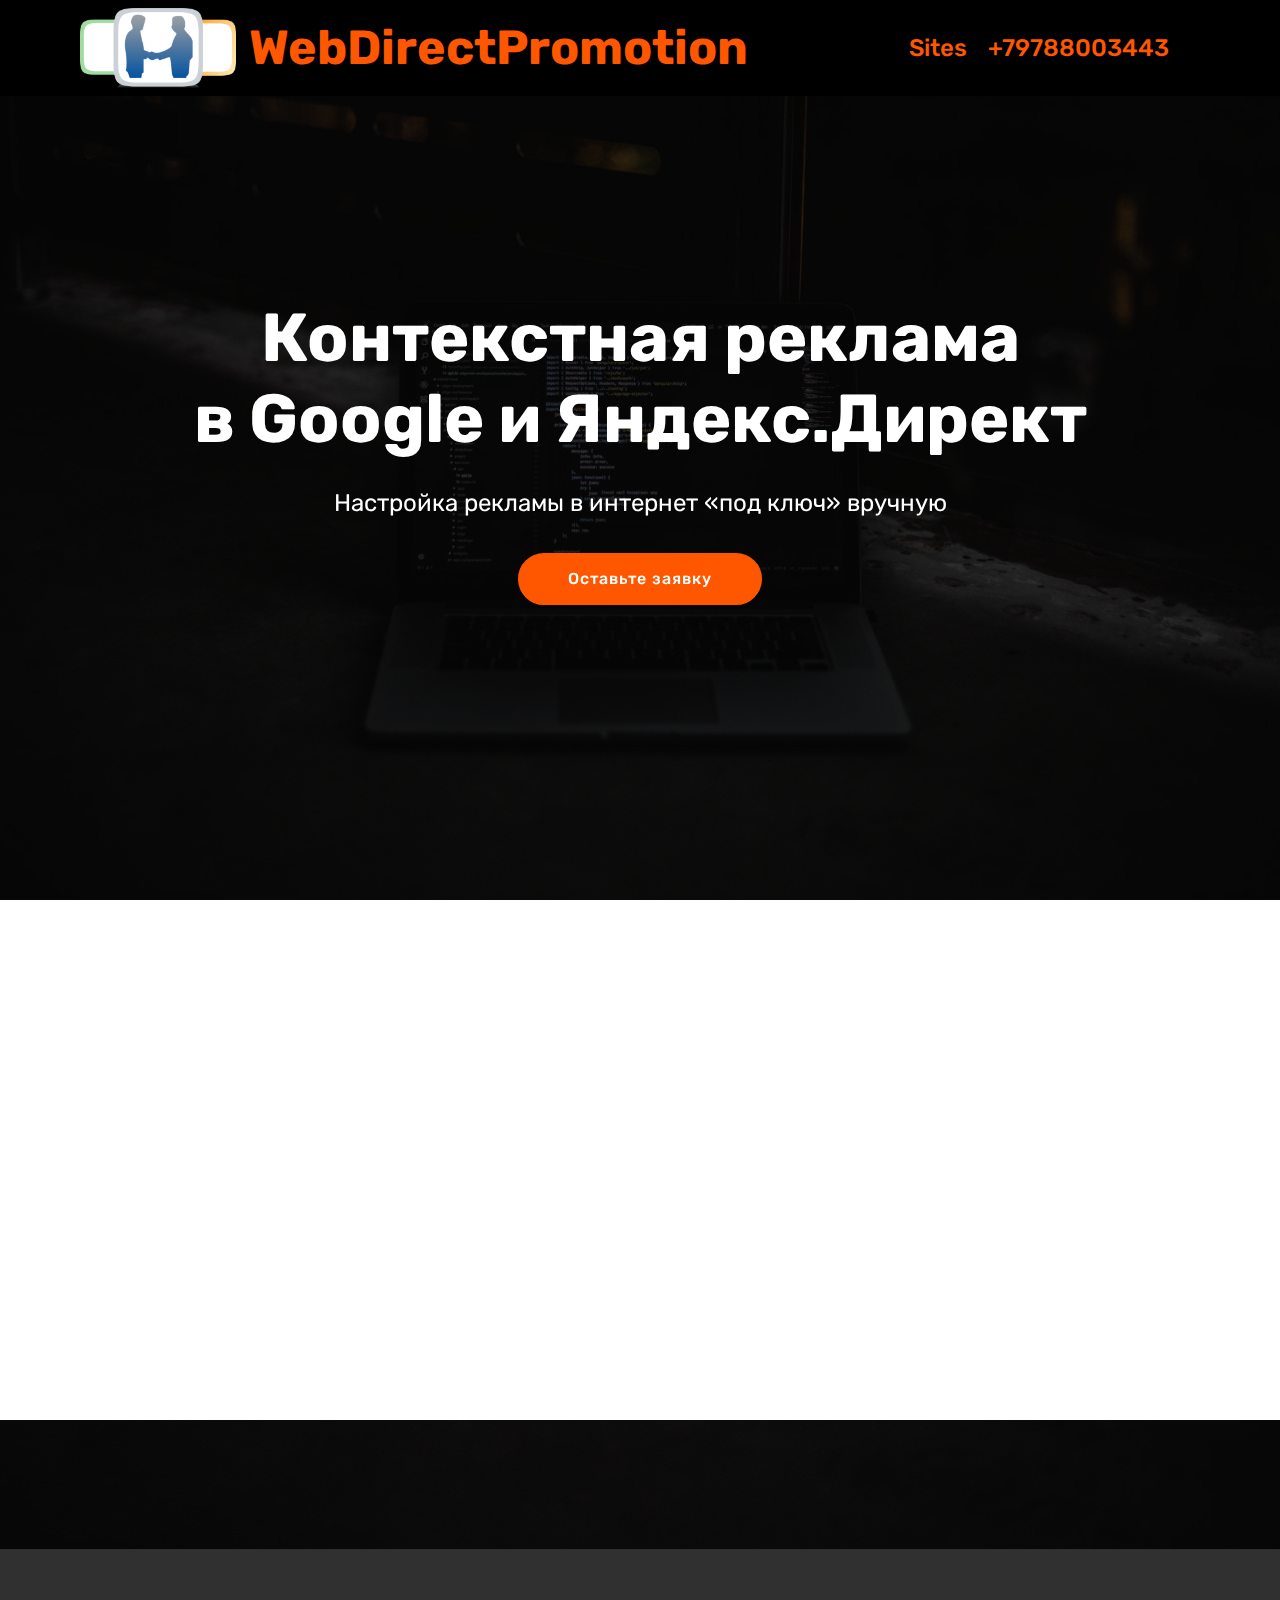
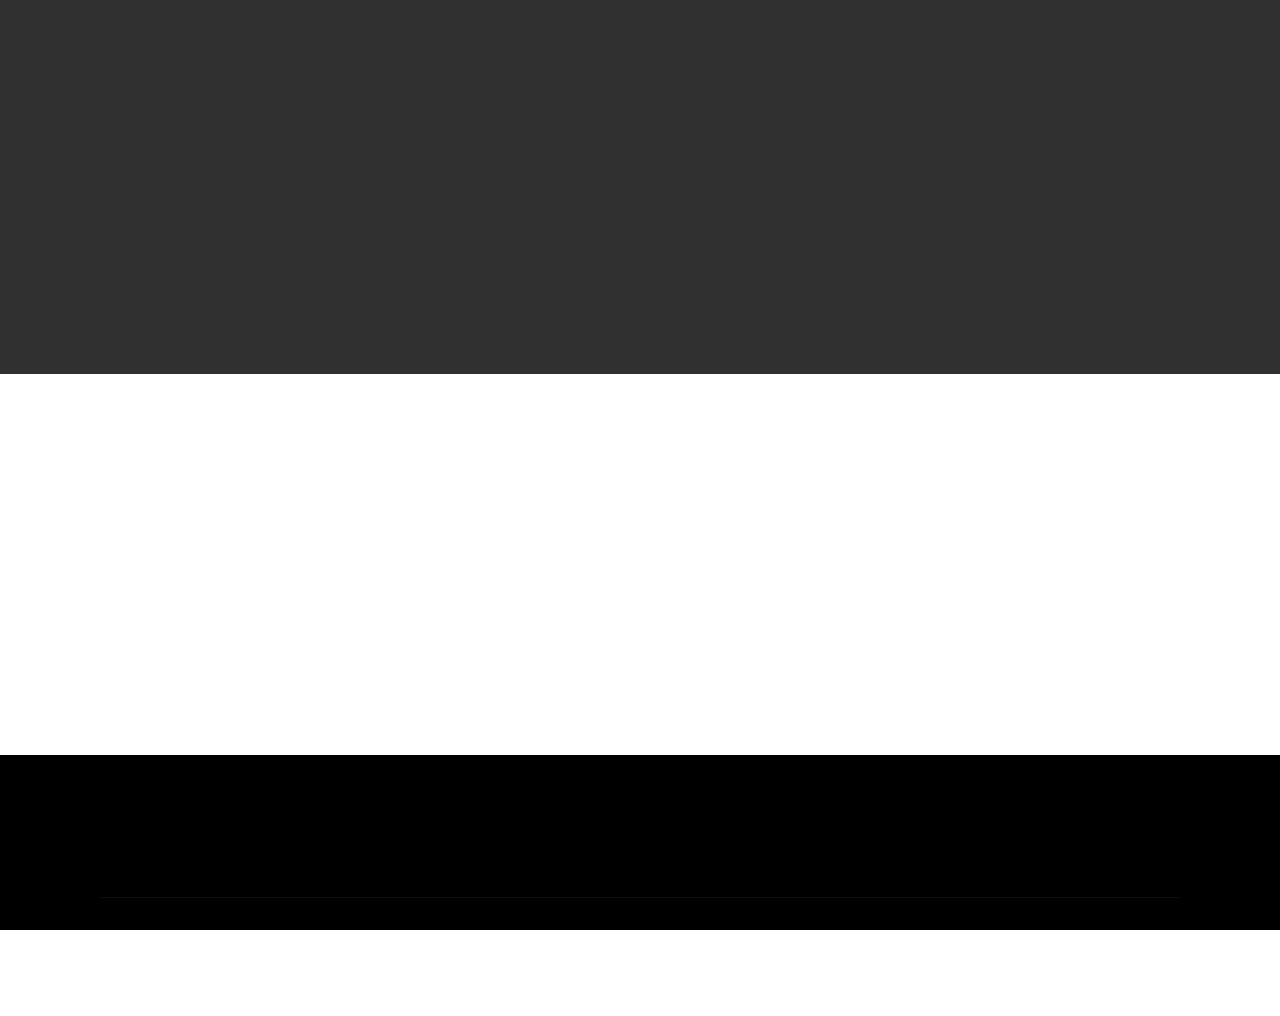
==== commit b53fd798: "create github pages" ====
--- a/index.html
+++ b/index.html
@@ -52,18 +52,18 @@
         </div>
         <div class="collapse navbar-collapse" id="navbarSupportedContent">
             <ul class="navbar-nav nav-dropdown nav-right" data-app-modern-menu="true"><li class="nav-item">
-                    <a class="nav-link link text-primary display-5" href="tel:+7(978)8003443">+79788003443<br></a>
-                </li></ul>
+                    <a class="nav-link link text-primary display-5" href="tel:+7(978)8003443">Sites<br></a>
+                </li><li class="nav-item"><a class="nav-link link text-primary display-5" href="tel:+7(978)8003443">+79788003443<br></a></li><li class="nav-item"><a class="nav-link link text-primary display-5" href="tel:+7(978)8003443"></a></li></ul>
             
         </div>
     </nav>
 </section>
 
-<section class="engine"><a href="https://mobirise.ws/n">best website creator app</a></section><section class="header8 cid-qNexk8RtZr mbr-fullscreen mbr-parallax-background" id="header8-1">
-
-    
-
-    <div class="mbr-overlay" style="opacity: 0.6; background-color: rgb(35, 35, 35);">
+<section class="engine"><a href="https://mobirise.ws/h">make own website</a></section><section class="header8 cid-qNexk8RtZr mbr-fullscreen mbr-parallax-background" id="header8-1">
+
+    
+
+    <div class="mbr-overlay" style="opacity: 0.8; background-color: rgb(0, 0, 0);">
     </div>
 
     <div class="container align-center">
@@ -149,7 +149,7 @@
 
     
 
-    <div class="mbr-overlay" style="opacity: 0.4; background-color: rgb(35, 35, 35);">
+    <div class="mbr-overlay" style="opacity: 0.8; background-color: rgb(0, 0, 0);">
     </div>
 
     <div class="container">
@@ -164,7 +164,7 @@
                 <div data-form-alert="" hidden="">Заявка отправлена!</div>
 
                 <form class="form-inline" action="https://mobirise.com/" method="post" data-form-title="Mobirise Form">
-                    <input type="hidden" value="xz9QxxnW1MlnNv7DSq5n+OUZTs4biWMrGi5oNS3nyjjg5KzrHeyNSv3QU6VsPP9DOe2nCuECrtOgCQ6/tnO94mC+TkwjKNzvDL223xt9+otJVvEMAHdnfq9UFPUxagFB" data-form-email="true">
+                    <input type="hidden" value="ZlcR1FevSvYNzUinaHDuILuKIbUSwXf61fABKiX1GJ+dz20bWDnbHMzI2u4MBrO7dL3RZJF9gw/yI0HKOr5G7T7b4P5t+F1jxJxaEh+jd8kr9qvEPZTDbf+nIz1xd25k" data-form-email="true">
                     <div class="form-group">
                         <input type="text" class="form-control input-sm input-inverse" name="name" required="" data-form-field="Name" placeholder="Ф.И.О.*" id="name-header13-3">
                     </div>
@@ -305,6 +305,49 @@
                 <div class="col-md-6">
                     
                 </div>
+            </div>
+        </div>
+    </div>
+</section>
+
+<section once="" class="cid-qO3tSSXhAl mbr-reveal" id="footer7-k">
+
+    
+
+    
+
+    <div class="container">
+        <div class="media-container-row align-center mbr-white">
+            <div class="row row-links">
+                <ul class="foot-menu">
+                    
+                    
+                    
+                    
+                    
+                <li class="foot-menu-item mbr-fonts-style display-7"></li><li class="foot-menu-item mbr-fonts-style display-7"></li><li class="foot-menu-item mbr-fonts-style display-7"></li><li class="foot-menu-item mbr-fonts-style display-7"></li><li class="foot-menu-item mbr-fonts-style display-7"></li></ul>
+            </div>
+            <div class="row social-row">
+                <div class="social-list align-right pb-2">
+                    
+                    
+                    
+                    
+                    
+                    
+                <div class="soc-item">
+                        <a href="https://vk.com/webdirectpromotion" target="_blank">
+                            <span class="mbr-iconfont mbr-iconfont-social socicon-vkontakte socicon"></span>
+                        </a>
+                    </div><div class="soc-item">
+                        <a href="https://ok.ru/group/54112938492084" target="_blank">
+                            <span class="mbr-iconfont mbr-iconfont-social socicon-odnoklassniki socicon"></span>
+                        </a>
+                    </div></div>
+            </div>
+            <div class="row row-copirayt">
+                <p class="mbr-text mb-0 mbr-fonts-style mbr-white align-center display-7">
+                    © Copyright 2018 WebDirectPromotion</p>
             </div>
         </div>
     </div>
--- a/assets/mobirise/css/mbr-additional.css
+++ b/assets/mobirise/css/mbr-additional.css
@@ -1374,12 +1374,12 @@
 }
 .cid-qNevmSLD0B .navbar {
   padding: .5rem 0;
-  background: #232323;
+  background: #000000;
   transition: none;
   min-height: 77px;
 }
 .cid-qNevmSLD0B .navbar-dropdown.bg-color.transparent.opened {
-  background: #232323;
+  background: #000000;
 }
 .cid-qNevmSLD0B a {
   font-style: normal;
@@ -1463,7 +1463,7 @@
   padding-bottom: 0;
 }
 .cid-qNevmSLD0B .dropdown .dropdown-menu {
-  background: #232323;
+  background: #000000;
   display: none;
   position: absolute;
   min-width: 5rem;
@@ -2205,7 +2205,7 @@
 .cid-qNeMmhwVRo {
   padding-top: 15px;
   padding-bottom: 0px;
-  background-color: #232323;
+  background-color: #000000;
 }
 @media (max-width: 767px) {
   .cid-qNeMmhwVRo .content {
@@ -2275,3 +2275,762 @@
 .cid-qNeMmhwVRo P {
   color: #879a9f;
 }
+.cid-qO3tSSXhAl {
+  padding-top: 0px;
+  padding-bottom: 0px;
+  background-color: #000000;
+}
+.cid-qO3tSSXhAl .row-links {
+  width: 100%;
+  justify-content: center;
+}
+.cid-qO3tSSXhAl .social-row {
+  width: 100%;
+  justify-content: center;
+}
+.cid-qO3tSSXhAl .media-container-row {
+  flex-direction: column;
+  justify-content: center;
+  align-items: center;
+}
+.cid-qO3tSSXhAl .media-container-row .foot-menu {
+  list-style: none;
+  display: flex;
+  justify-content: center;
+  flex-wrap: wrap;
+  padding: 0;
+  margin-bottom: 0;
+}
+.cid-qO3tSSXhAl .media-container-row .foot-menu li {
+  padding: 0 1rem 1rem 1rem;
+}
+.cid-qO3tSSXhAl .media-container-row .foot-menu li p {
+  margin: 0;
+}
+.cid-qO3tSSXhAl .media-container-row .social-list {
+  padding-left: 0;
+  margin-bottom: 0;
+  list-style: none;
+  display: flex;
+  flex-wrap: wrap;
+  justify-content: flex-end;
+  -webkit-justify-content: flex-end;
+}
+.cid-qO3tSSXhAl .media-container-row .social-list .mbr-iconfont-social {
+  font-size: 1.5rem;
+  color: #ffffff;
+}
+.cid-qO3tSSXhAl .media-container-row .social-list .soc-item {
+  margin: 0 .5rem;
+}
+.cid-qO3tSSXhAl .media-container-row .social-list a {
+  margin: 0;
+  opacity: .5;
+  -webkit-transition: .2s linear;
+  transition: .2s linear;
+}
+.cid-qO3tSSXhAl .media-container-row .social-list a:hover {
+  opacity: 1;
+}
+@media (max-width: 767px) {
+  .cid-qO3tSSXhAl .media-container-row .social-list {
+    justify-content: center;
+    -webkit-justify-content: center;
+  }
+}
+.cid-qO3tSSXhAl .media-container-row .row-copirayt {
+  word-break: break-word;
+  width: 100%;
+}
+.cid-qO3tSSXhAl .media-container-row .row-copirayt p {
+  width: 100%;
+}
+.cid-qNevmSLD0B .navbar {
+  padding: .5rem 0;
+  background: #000000;
+  transition: none;
+  min-height: 77px;
+}
+.cid-qNevmSLD0B .navbar-dropdown.bg-color.transparent.opened {
+  background: #000000;
+}
+.cid-qNevmSLD0B a {
+  font-style: normal;
+}
+.cid-qNevmSLD0B .nav-item span {
+  padding-right: 0.4em;
+  line-height: 0.5em;
+  vertical-align: text-bottom;
+  position: relative;
+  text-decoration: none;
+}
+.cid-qNevmSLD0B .nav-item a {
+  display: flex;
+  align-items: center;
+  justify-content: center;
+  padding: 0.7rem 0 !important;
+  margin: 0rem .65rem !important;
+}
+.cid-qNevmSLD0B .nav-item:focus,
+.cid-qNevmSLD0B .nav-link:focus {
+  outline: none;
+}
+.cid-qNevmSLD0B .btn {
+  padding: 0.4rem 1.5rem;
+  display: inline-flex;
+  align-items: center;
+}
+.cid-qNevmSLD0B .btn .mbr-iconfont {
+  font-size: 1.6rem;
+}
+.cid-qNevmSLD0B .menu-logo {
+  margin-right: auto;
+}
+.cid-qNevmSLD0B .menu-logo .navbar-brand {
+  display: flex;
+  margin-left: 5rem;
+  padding: 0;
+  transition: padding .2s;
+  min-height: 3.8rem;
+  align-items: center;
+}
+.cid-qNevmSLD0B .menu-logo .navbar-brand .navbar-caption-wrap {
+  display: -webkit-flex;
+  -webkit-align-items: center;
+  align-items: center;
+  word-break: break-word;
+  min-width: 7rem;
+  margin: .3rem 0;
+}
+.cid-qNevmSLD0B .menu-logo .navbar-brand .navbar-caption-wrap .navbar-caption {
+  line-height: 1.2rem !important;
+  padding-right: 2rem;
+}
+.cid-qNevmSLD0B .menu-logo .navbar-brand .navbar-logo {
+  font-size: 4rem;
+  transition: font-size 0.25s;
+}
+.cid-qNevmSLD0B .menu-logo .navbar-brand .navbar-logo img {
+  display: flex;
+}
+.cid-qNevmSLD0B .menu-logo .navbar-brand .navbar-logo .mbr-iconfont {
+  transition: font-size 0.25s;
+}
+.cid-qNevmSLD0B .navbar-toggleable-sm .navbar-collapse {
+  justify-content: flex-end;
+  -webkit-justify-content: flex-end;
+  padding-right: 5rem;
+  width: auto;
+}
+.cid-qNevmSLD0B .navbar-toggleable-sm .navbar-collapse .navbar-nav {
+  flex-wrap: wrap;
+  -webkit-flex-wrap: wrap;
+  padding-left: 0;
+}
+.cid-qNevmSLD0B .navbar-toggleable-sm .navbar-collapse .navbar-nav .nav-item {
+  -webkit-align-self: center;
+  align-self: center;
+}
+.cid-qNevmSLD0B .navbar-toggleable-sm .navbar-collapse .navbar-buttons {
+  padding-left: 0;
+  padding-bottom: 0;
+}
+.cid-qNevmSLD0B .dropdown .dropdown-menu {
+  background: #000000;
+  display: none;
+  position: absolute;
+  min-width: 5rem;
+  padding-top: 1.4rem;
+  padding-bottom: 1.4rem;
+  text-align: left;
+}
+.cid-qNevmSLD0B .dropdown .dropdown-menu .dropdown-item {
+  width: auto;
+  padding: 0.235em 1.5385em 0.235em 1.5385em !important;
+}
+.cid-qNevmSLD0B .dropdown .dropdown-menu .dropdown-item::after {
+  right: 0.5rem;
+}
+.cid-qNevmSLD0B .dropdown .dropdown-menu .dropdown-submenu {
+  margin: 0;
+}
+.cid-qNevmSLD0B .dropdown.open > .dropdown-menu {
+  display: block;
+}
+.cid-qNevmSLD0B .navbar-toggleable-sm.opened:after {
+  position: absolute;
+  width: 100vw;
+  height: 100vh;
+  content: '';
+  background-color: rgba(0, 0, 0, 0.1);
+  left: 0;
+  bottom: 0;
+  transform: translateY(100%);
+  -webkit-transform: translateY(100%);
+  z-index: 1000;
+}
+.cid-qNevmSLD0B .navbar.navbar-short {
+  min-height: 60px;
+  transition: all .2s;
+}
+.cid-qNevmSLD0B .navbar.navbar-short .navbar-toggler-right {
+  top: 20px;
+}
+.cid-qNevmSLD0B .navbar.navbar-short .navbar-logo a {
+  font-size: 2.5rem !important;
+  line-height: 2.5rem;
+  transition: font-size 0.25s;
+}
+.cid-qNevmSLD0B .navbar.navbar-short .navbar-logo a .mbr-iconfont {
+  font-size: 2.5rem !important;
+}
+.cid-qNevmSLD0B .navbar.navbar-short .navbar-logo a img {
+  height: 3rem !important;
+}
+.cid-qNevmSLD0B .navbar.navbar-short .navbar-brand {
+  min-height: 3rem;
+}
+.cid-qNevmSLD0B button.navbar-toggler {
+  width: 31px;
+  height: 18px;
+  cursor: pointer;
+  transition: all .2s;
+  top: 1.5rem;
+  right: 1rem;
+}
+.cid-qNevmSLD0B button.navbar-toggler:focus {
+  outline: none;
+}
+.cid-qNevmSLD0B button.navbar-toggler .hamburger span {
+  position: absolute;
+  right: 0;
+  width: 30px;
+  height: 2px;
+  border-right: 5px;
+  background-color: #ffffff;
+}
+.cid-qNevmSLD0B button.navbar-toggler .hamburger span:nth-child(1) {
+  top: 0;
+  transition: all .2s;
+}
+.cid-qNevmSLD0B button.navbar-toggler .hamburger span:nth-child(2) {
+  top: 8px;
+  transition: all .15s;
+}
+.cid-qNevmSLD0B button.navbar-toggler .hamburger span:nth-child(3) {
+  top: 8px;
+  transition: all .15s;
+}
+.cid-qNevmSLD0B button.navbar-toggler .hamburger span:nth-child(4) {
+  top: 16px;
+  transition: all .2s;
+}
+.cid-qNevmSLD0B nav.opened .hamburger span:nth-child(1) {
+  top: 8px;
+  width: 0;
+  opacity: 0;
+  right: 50%;
+  transition: all .2s;
+}
+.cid-qNevmSLD0B nav.opened .hamburger span:nth-child(2) {
+  -webkit-transform: rotate(45deg);
+  transform: rotate(45deg);
+  transition: all .25s;
+}
+.cid-qNevmSLD0B nav.opened .hamburger span:nth-child(3) {
+  -webkit-transform: rotate(-45deg);
+  transform: rotate(-45deg);
+  transition: all .25s;
+}
+.cid-qNevmSLD0B nav.opened .hamburger span:nth-child(4) {
+  top: 8px;
+  width: 0;
+  opacity: 0;
+  right: 50%;
+  transition: all .2s;
+}
+.cid-qNevmSLD0B .collapsed.navbar-expand {
+  flex-direction: column;
+}
+.cid-qNevmSLD0B .collapsed .btn {
+  display: flex;
+}
+.cid-qNevmSLD0B .collapsed .navbar-collapse {
+  display: none !important;
+  padding-right: 0 !important;
+}
+.cid-qNevmSLD0B .collapsed .navbar-collapse.collapsing,
+.cid-qNevmSLD0B .collapsed .navbar-collapse.show {
+  display: block !important;
+}
+.cid-qNevmSLD0B .collapsed .navbar-collapse.collapsing .navbar-nav,
+.cid-qNevmSLD0B .collapsed .navbar-collapse.show .navbar-nav {
+  display: block;
+  text-align: center;
+}
+.cid-qNevmSLD0B .collapsed .navbar-collapse.collapsing .navbar-nav .nav-item,
+.cid-qNevmSLD0B .collapsed .navbar-collapse.show .navbar-nav .nav-item {
+  clear: both;
+}
+.cid-qNevmSLD0B .collapsed .navbar-collapse.collapsing .navbar-nav .nav-item:last-child,
+.cid-qNevmSLD0B .collapsed .navbar-collapse.show .navbar-nav .nav-item:last-child {
+  margin-bottom: 1rem;
+}
+.cid-qNevmSLD0B .collapsed .navbar-collapse.collapsing .navbar-buttons,
+.cid-qNevmSLD0B .collapsed .navbar-collapse.show .navbar-buttons {
+  text-align: center;
+}
+.cid-qNevmSLD0B .collapsed .navbar-collapse.collapsing .navbar-buttons:last-child,
+.cid-qNevmSLD0B .collapsed .navbar-collapse.show .navbar-buttons:last-child {
+  margin-bottom: 1rem;
+}
+.cid-qNevmSLD0B .collapsed button.navbar-toggler {
+  display: block;
+}
+.cid-qNevmSLD0B .collapsed .navbar-brand {
+  margin-left: 1rem !important;
+}
+.cid-qNevmSLD0B .collapsed .navbar-toggleable-sm {
+  flex-direction: column;
+  -webkit-flex-direction: column;
+}
+.cid-qNevmSLD0B .collapsed .dropdown .dropdown-menu {
+  width: 100%;
+  text-align: center;
+  position: relative;
+  opacity: 0;
+  display: block;
+  height: 0;
+  visibility: hidden;
+  padding: 0;
+  transition-duration: .5s;
+  transition-property: opacity,padding,height;
+}
+.cid-qNevmSLD0B .collapsed .dropdown.open > .dropdown-menu {
+  position: relative;
+  opacity: 1;
+  height: auto;
+  padding: 1.4rem 0;
+  visibility: visible;
+}
+.cid-qNevmSLD0B .collapsed .dropdown .dropdown-submenu {
+  left: 0;
+  text-align: center;
+  width: 100%;
+}
+.cid-qNevmSLD0B .collapsed .dropdown .dropdown-toggle[data-toggle="dropdown-submenu"]::after {
+  margin-top: 0;
+  position: inherit;
+  right: 0;
+  top: 50%;
+  display: inline-block;
+  width: 0;
+  height: 0;
+  margin-left: .3em;
+  vertical-align: middle;
+  content: "";
+  border-top: .30em solid;
+  border-right: .30em solid transparent;
+  border-left: .30em solid transparent;
+}
+@media (max-width: 991px) {
+  .cid-qNevmSLD0B .navbar-expand {
+    flex-direction: column;
+  }
+  .cid-qNevmSLD0B img {
+    height: 3.8rem !important;
+  }
+  .cid-qNevmSLD0B .btn {
+    display: flex;
+  }
+  .cid-qNevmSLD0B button.navbar-toggler {
+    display: block;
+  }
+  .cid-qNevmSLD0B .navbar-brand {
+    margin-left: 1rem !important;
+  }
+  .cid-qNevmSLD0B .navbar-toggleable-sm {
+    flex-direction: column;
+    -webkit-flex-direction: column;
+  }
+  .cid-qNevmSLD0B .navbar-collapse {
+    display: none !important;
+    padding-right: 0 !important;
+  }
+  .cid-qNevmSLD0B .navbar-collapse.collapsing,
+  .cid-qNevmSLD0B .navbar-collapse.show {
+    display: block !important;
+  }
+  .cid-qNevmSLD0B .navbar-collapse.collapsing .navbar-nav,
+  .cid-qNevmSLD0B .navbar-collapse.show .navbar-nav {
+    display: block;
+    text-align: center;
+  }
+  .cid-qNevmSLD0B .navbar-collapse.collapsing .navbar-nav .nav-item,
+  .cid-qNevmSLD0B .navbar-collapse.show .navbar-nav .nav-item {
+    clear: both;
+  }
+  .cid-qNevmSLD0B .navbar-collapse.collapsing .navbar-nav .nav-item:last-child,
+  .cid-qNevmSLD0B .navbar-collapse.show .navbar-nav .nav-item:last-child {
+    margin-bottom: 1rem;
+  }
+  .cid-qNevmSLD0B .navbar-collapse.collapsing .navbar-buttons,
+  .cid-qNevmSLD0B .navbar-collapse.show .navbar-buttons {
+    text-align: center;
+  }
+  .cid-qNevmSLD0B .navbar-collapse.collapsing .navbar-buttons:last-child,
+  .cid-qNevmSLD0B .navbar-collapse.show .navbar-buttons:last-child {
+    margin-bottom: 1rem;
+  }
+  .cid-qNevmSLD0B .dropdown .dropdown-menu {
+    width: 100%;
+    text-align: center;
+    position: relative;
+    opacity: 0;
+    display: block;
+    height: 0;
+    visibility: hidden;
+    padding: 0;
+    transition-duration: .5s;
+    transition-property: opacity,padding,height;
+  }
+  .cid-qNevmSLD0B .dropdown.open > .dropdown-menu {
+    position: relative;
+    opacity: 1;
+    height: auto;
+    padding: 1.4rem 0;
+    visibility: visible;
+  }
+  .cid-qNevmSLD0B .dropdown .dropdown-submenu {
+    left: 0;
+    text-align: center;
+    width: 100%;
+  }
+  .cid-qNevmSLD0B .dropdown .dropdown-toggle[data-toggle="dropdown-submenu"]::after {
+    margin-top: 0;
+    position: inherit;
+    right: 0;
+    top: 50%;
+    display: inline-block;
+    width: 0;
+    height: 0;
+    margin-left: .3em;
+    vertical-align: middle;
+    content: "";
+    border-top: .30em solid;
+    border-right: .30em solid transparent;
+    border-left: .30em solid transparent;
+  }
+}
+@media (min-width: 767px) {
+  .cid-qNevmSLD0B .menu-logo {
+    flex-shrink: 0;
+  }
+}
+.cid-qNevmSLD0B .navbar-collapse {
+  flex-basis: auto;
+}
+.cid-qNevmSLD0B .nav-link:hover,
+.cid-qNevmSLD0B .dropdown-item:hover {
+  color: #c1c1c1 !important;
+}
+.cid-qO3t2XvFQX {
+  background-image: url("../../../assets/images/mbr-4-1620x1080.jpg");
+}
+.cid-qO3t2XvFQX .mbr-media span {
+  font-size: 48px;
+  cursor: pointer;
+  background-color: #ffffff;
+  border-radius: 50%;
+  width: 6rem;
+  height: 6rem;
+  line-height: 6rem;
+  position: relative;
+  display: inline-block;
+  transition: all 0.25s;
+  color: #353535;
+}
+.cid-qO3t2XvFQX .mbr-media span.mbri-play:before {
+  position: absolute;
+  left: 50%;
+  -webkit-transform: translateX(-35%);
+  -moz-transform: translateX(-35%);
+  -ms-transform: translateX(-35%);
+  -o-transform: translateX(-35%);
+  transform: translateX(-35%);
+}
+.cid-qO3t2XvFQX .modalWindow {
+  position: fixed;
+  z-index: 5000;
+  left: 0;
+  top: 0;
+  background-color: rgba(61, 61, 61, 0.65);
+  width: 100%;
+  height: 100%;
+}
+.cid-qO3t2XvFQX .modalWindow .modalWindow-container {
+  display: table-cell;
+  vertical-align: middle;
+}
+.cid-qO3t2XvFQX .modalWindow .modalWindow-video {
+  height: calc(44.9943757vw);
+  width: 80vw;
+  margin: 0 auto;
+}
+.cid-qO3t2XvFQX a.close {
+  position: absolute;
+  right: 4vw;
+  top: 4vh;
+  color: #ffffff;
+  z-index: 5000000;
+  font-size: 37px;
+  background: #000;
+  padding: 20px;
+  border-radius: 50%;
+}
+.cid-qO3t2XvFQX a.close:hover {
+  color: #ffffff;
+}
+.cid-qO3t6LcWmI {
+  padding-top: 15px;
+  padding-bottom: 15px;
+  background-color: #000000;
+}
+.cid-qO3t6LcWmI .mbr-section-subtitle {
+  color: #767676;
+  font-weight: 300;
+}
+.cid-qO3t6LcWmI .mbr-content-text {
+  color: #767676;
+}
+.cid-qO3t6LcWmI .card {
+  word-wrap: break-word;
+  flex-shrink: 0;
+  -webkit-flex-shrink: 0;
+}
+.cid-qO3t6LcWmI .mbr-iconfont {
+  font-size: 80px;
+  color: #149dcc;
+}
+.cid-qO3t6LcWmI .cards-container {
+  display: flex;
+  flex-direction: row;
+  -webkit-flex-direction: row;
+  flex-wrap: wrap;
+  -webkit-flex-wrap: wrap;
+  justify-content: center;
+  -webkit-justify-content: center;
+  word-break: break-word;
+}
+.cid-qO3t6LcWmI .media-block {
+  flex-shrink: 0;
+  -webkit-flex-shrink: 0;
+  padding-left: 2rem;
+}
+.cid-qO3t6LcWmI .cards-block {
+  flex-basis: 100%;
+  -webkit-flex-basis: 100%;
+}
+.cid-qO3t6LcWmI .card-img {
+  display: -webkit-flex;
+  align-items: center;
+  -webkit-align-items: center;
+  flex-wrap: wrap;
+  -webkit-flex-wrap: wrap;
+}
+@media (max-width: 991px) {
+  .cid-qO3t6LcWmI .media-block {
+    flex-basis: 100%;
+    -webkit-flex-basis: 100%;
+    padding-left: 0;
+    padding-bottom: 2rem;
+  }
+}
+.cid-qO3t6LcWmI H4 {
+  color: #ffffff;
+}
+.cid-qO3t6LcWmI .count {
+  color: #ffffff;
+}
+.cid-qO3t6LcWmI .mbr-section-title B {
+  color: #ffffff;
+}
+.cid-qO3tg7NqHj {
+  padding-top: 120px;
+  padding-bottom: 120px;
+  background-image: url("../../../assets/images/mbr-1623x1080.jpg");
+}
+.cid-qO3tg7NqHj .mbr-iconfont {
+  font-size: 48px;
+  padding-right: 1rem;
+}
+.cid-qO3tg7NqHj .input {
+  margin-bottom: 15px;
+}
+.cid-qO3tg7NqHj .map {
+  width: 100%;
+  height: 30rem;
+}
+.cid-qO3tg7NqHj .map iframe {
+  width: inherit;
+  height: 100%;
+}
+.cid-qO3tg7NqHj .icon-block {
+  margin-bottom: 10px;
+  display: -webkit-flex;
+  align-items: center;
+  -webkit-align-items: center;
+}
+.cid-qO3tg7NqHj .icon-block .icon-block__icon {
+  display: inline-block;
+  flex-shrink: 0;
+  -webkit-flex-shrink: 0;
+}
+.cid-qO3tg7NqHj .icon-block .icon-block__title {
+  display: inline-block;
+  align-self: center;
+  -webkit-align-self: center;
+  margin-bottom: 0;
+  line-height: 1;
+  font-style: italic;
+}
+.cid-qO3tg7NqHj .mbr-text {
+  color: #ff0000;
+}
+.cid-qO3tg7NqHj a:not([href]):not([tabindex]) {
+  color: #fff;
+  border-radius: 3px;
+}
+.cid-qO3tg7NqHj .multi-horizontal {
+  flex-grow: 1;
+  -webkit-flex-grow: 1;
+  max-width: 100%;
+}
+.cid-qO3tg7NqHj .input-group-btn {
+  display: block;
+  text-align: center;
+}
+.cid-qO3tg7NqHj .google-map {
+  height: 25rem;
+  position: relative;
+}
+.cid-qO3tg7NqHj .google-map iframe {
+  height: 100%;
+  width: 100%;
+}
+.cid-qO3tg7NqHj .google-map [data-state-details] {
+  color: #6b6763;
+  font-family: Montserrat;
+  height: 1.5em;
+  margin-top: -0.75em;
+  padding-left: 1.25rem;
+  padding-right: 1.25rem;
+  position: absolute;
+  text-align: center;
+  top: 50%;
+  width: 100%;
+}
+.cid-qO3tg7NqHj .google-map[data-state] {
+  background: #e9e5dc;
+}
+.cid-qO3tg7NqHj .google-map[data-state="loading"] [data-state-details] {
+  display: none;
+}
+@media (max-width: 767px) {
+  .cid-qO3tg7NqHj h2 {
+    padding-top: 2rem;
+  }
+}
+@media (min-width: 768px) {
+  .cid-qO3tg7NqHj .container > .row > .col-md-6:first-child {
+    padding-right: 30px;
+  }
+  .cid-qO3tg7NqHj .container > .row > .col-md-6:last-child {
+    padding-left: 30px;
+  }
+}
+.cid-qO3tg7NqHj H2 {
+  color: #ffffff;
+}
+.cid-qO3tg7NqHj H4 {
+  color: #ffffff;
+}
+.cid-qO3tg7NqHj H5 {
+  color: #ff0000;
+}
+.cid-qO3tg7NqHj B {
+  color: #ffffff;
+}
+.cid-qO3tg7NqHj .mbr-text B {
+  color: #ffffff;
+}
+.cid-qO3tii9Apj {
+  padding-top: 0px;
+  padding-bottom: 0px;
+  background-color: #000000;
+}
+.cid-qO3tii9Apj .row-links {
+  width: 100%;
+  justify-content: center;
+}
+.cid-qO3tii9Apj .social-row {
+  width: 100%;
+  justify-content: center;
+}
+.cid-qO3tii9Apj .media-container-row {
+  flex-direction: column;
+  justify-content: center;
+  align-items: center;
+}
+.cid-qO3tii9Apj .media-container-row .foot-menu {
+  list-style: none;
+  display: flex;
+  justify-content: center;
+  flex-wrap: wrap;
+  padding: 0;
+  margin-bottom: 0;
+}
+.cid-qO3tii9Apj .media-container-row .foot-menu li {
+  padding: 0 1rem 1rem 1rem;
+}
+.cid-qO3tii9Apj .media-container-row .foot-menu li p {
+  margin: 0;
+}
+.cid-qO3tii9Apj .media-container-row .social-list {
+  padding-left: 0;
+  margin-bottom: 0;
+  list-style: none;
+  display: flex;
+  flex-wrap: wrap;
+  justify-content: flex-end;
+  -webkit-justify-content: flex-end;
+}
+.cid-qO3tii9Apj .media-container-row .social-list .mbr-iconfont-social {
+  font-size: 1.5rem;
+  color: #ffffff;
+}
+.cid-qO3tii9Apj .media-container-row .social-list .soc-item {
+  margin: 0 .5rem;
+}
+.cid-qO3tii9Apj .media-container-row .social-list a {
+  margin: 0;
+  opacity: .5;
+  -webkit-transition: .2s linear;
+  transition: .2s linear;
+}
+.cid-qO3tii9Apj .media-container-row .social-list a:hover {
+  opacity: 1;
+}
+@media (max-width: 767px) {
+  .cid-qO3tii9Apj .media-container-row .social-list {
+    justify-content: center;
+    -webkit-justify-content: center;
+  }
+}
+.cid-qO3tii9Apj .media-container-row .row-copirayt {
+  word-break: break-word;
+  width: 100%;
+}
+.cid-qO3tii9Apj .media-container-row .row-copirayt p {
+  width: 100%;
+}
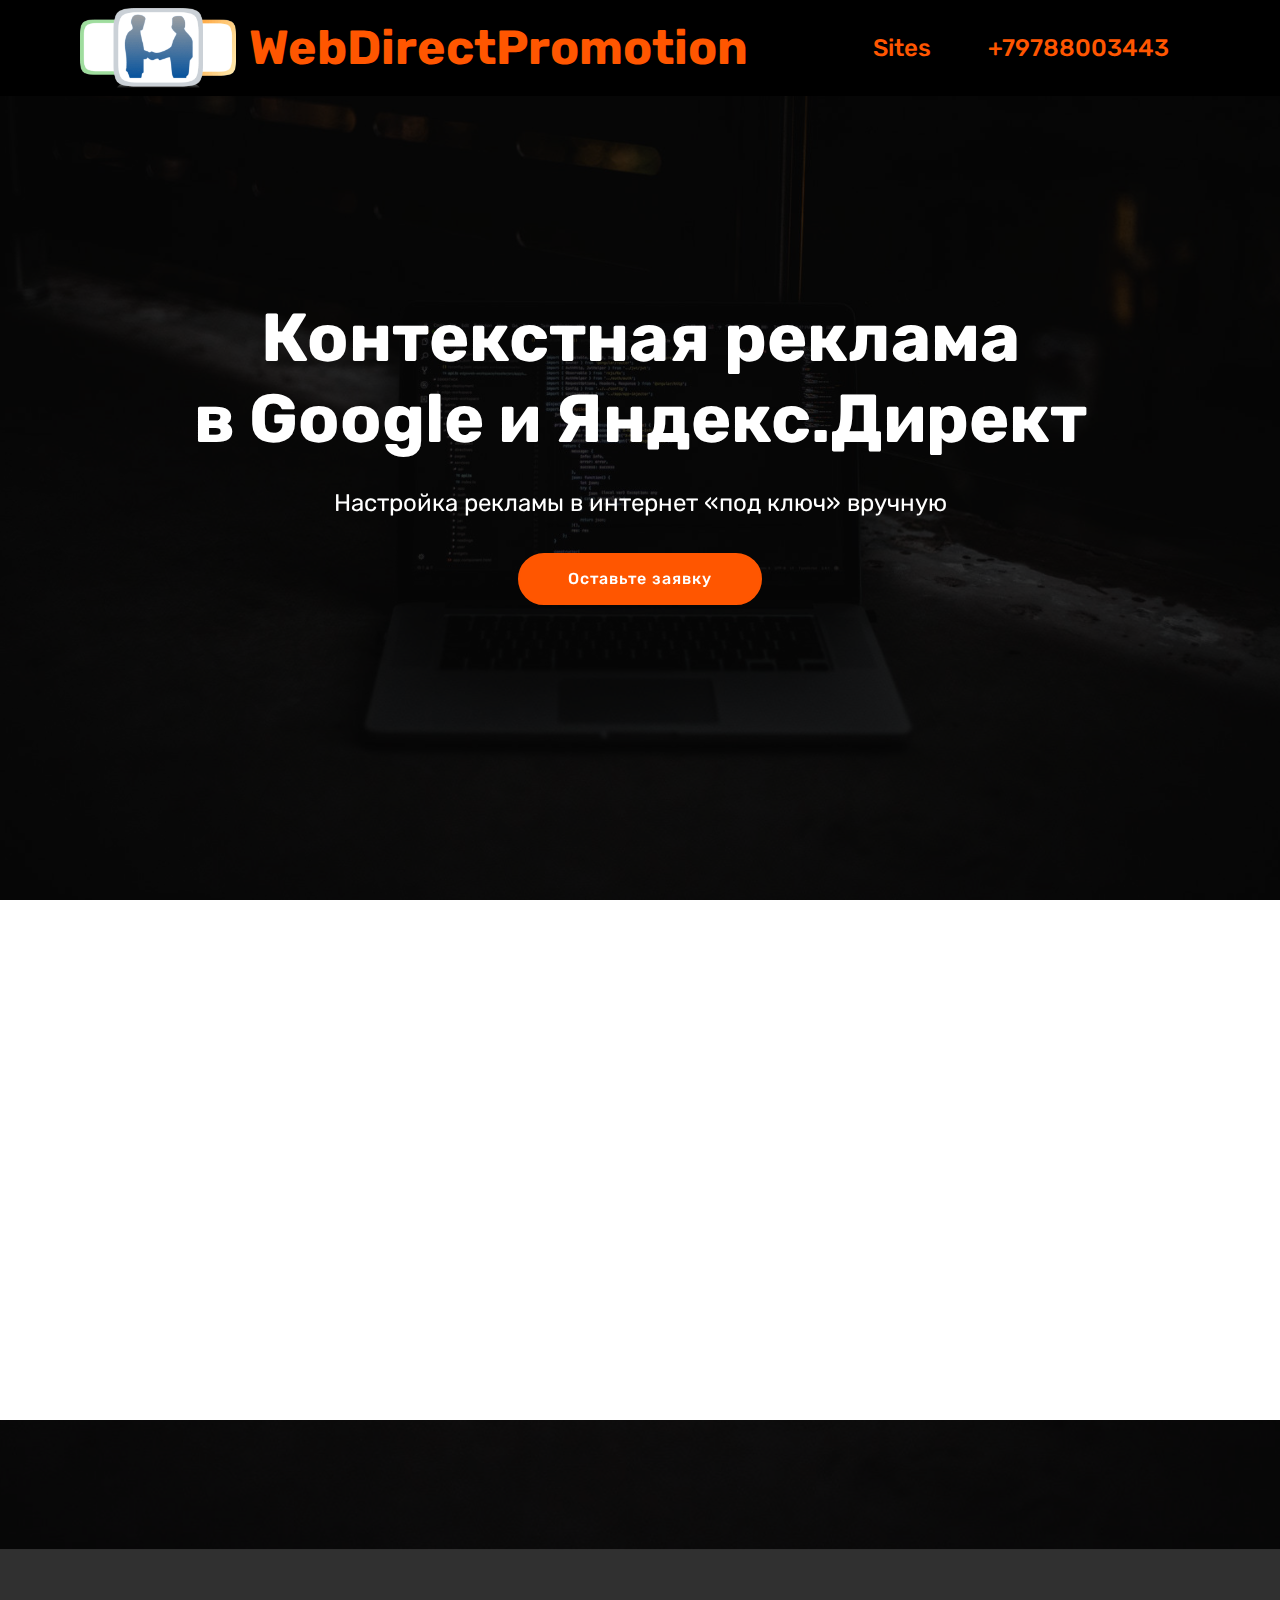
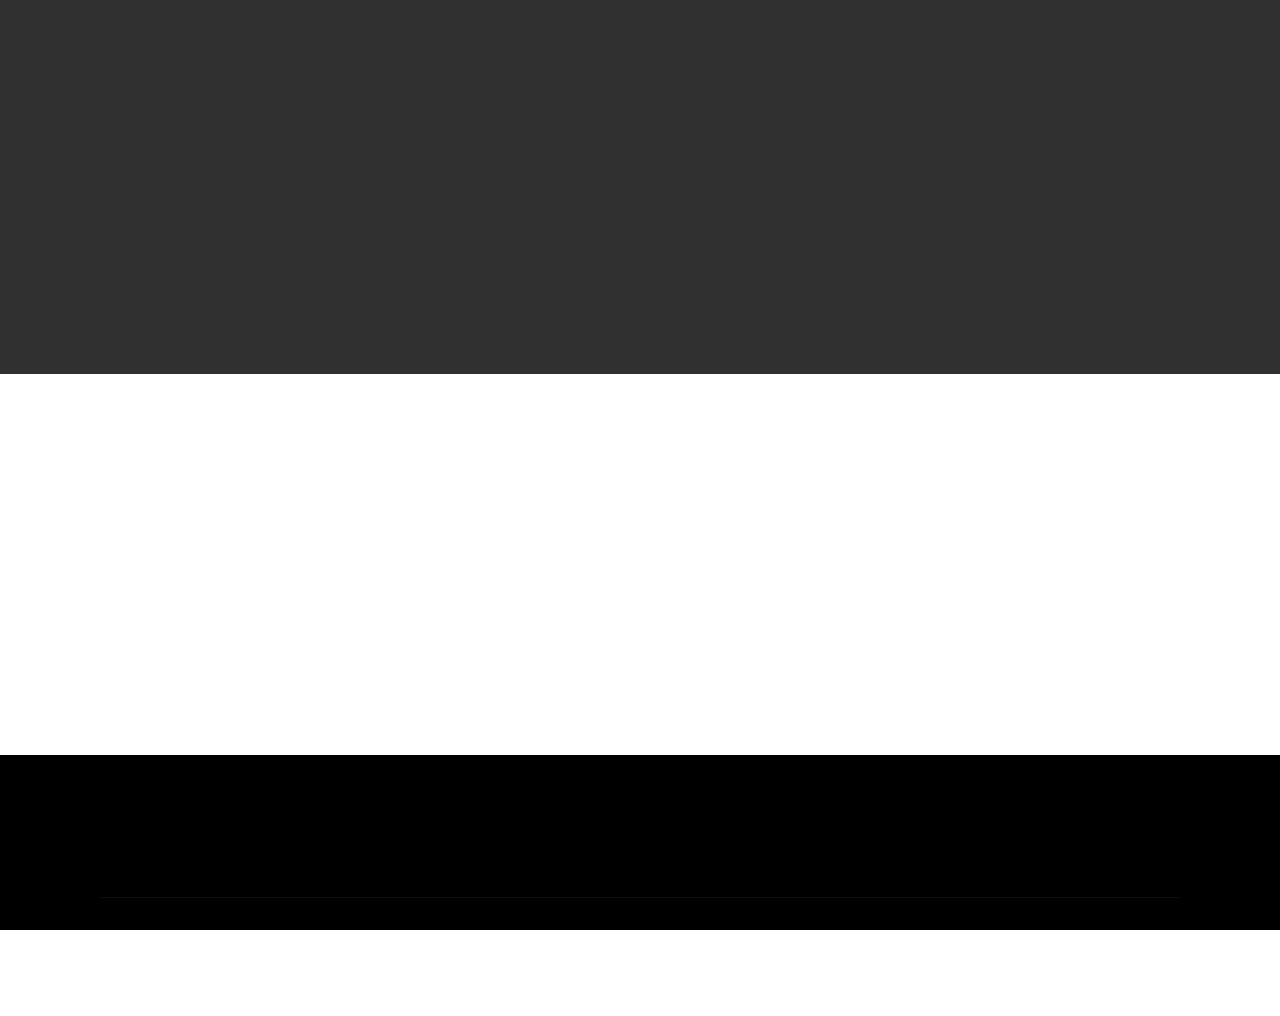
==== commit f16711ca: "create github pages" ====
--- a/index.html
+++ b/index.html
@@ -52,14 +52,14 @@
         </div>
         <div class="collapse navbar-collapse" id="navbarSupportedContent">
             <ul class="navbar-nav nav-dropdown nav-right" data-app-modern-menu="true"><li class="nav-item">
-                    <a class="nav-link link text-primary display-5" href="tel:+7(978)8003443">Sites<br></a>
+                    <a class="nav-link link text-primary display-5" href="page1.html">Sites &nbsp; &nbsp; &nbsp;<br></a>
                 </li><li class="nav-item"><a class="nav-link link text-primary display-5" href="tel:+7(978)8003443">+79788003443<br></a></li><li class="nav-item"><a class="nav-link link text-primary display-5" href="tel:+7(978)8003443"></a></li></ul>
             
         </div>
     </nav>
 </section>
 
-<section class="engine"><a href="https://mobirise.ws/h">make own website</a></section><section class="header8 cid-qNexk8RtZr mbr-fullscreen mbr-parallax-background" id="header8-1">
+<section class="engine"><a href="https://mobirise.ws/d">best web software</a></section><section class="header8 cid-qNexk8RtZr mbr-fullscreen mbr-parallax-background" id="header8-1">
 
     
 
@@ -164,7 +164,7 @@
                 <div data-form-alert="" hidden="">Заявка отправлена!</div>
 
                 <form class="form-inline" action="https://mobirise.com/" method="post" data-form-title="Mobirise Form">
-                    <input type="hidden" value="ZlcR1FevSvYNzUinaHDuILuKIbUSwXf61fABKiX1GJ+dz20bWDnbHMzI2u4MBrO7dL3RZJF9gw/yI0HKOr5G7T7b4P5t+F1jxJxaEh+jd8kr9qvEPZTDbf+nIz1xd25k" data-form-email="true">
+                    <input type="hidden" value="YYr6N07yhpjEcVt9/nzpktydCH4X0T+ffmBcybUp9wiafymyyFa5P8eLfxlkQW/Te36AZZAmG3WxwILKbUWihPw+hBthFj64e225RrM+qXg6UzOH51zXqvU9m5FhsYQU" data-form-email="true">
                     <div class="form-group">
                         <input type="text" class="form-control input-sm input-inverse" name="name" required="" data-form-field="Name" placeholder="Ф.И.О.*" id="name-header13-3">
                     </div>
